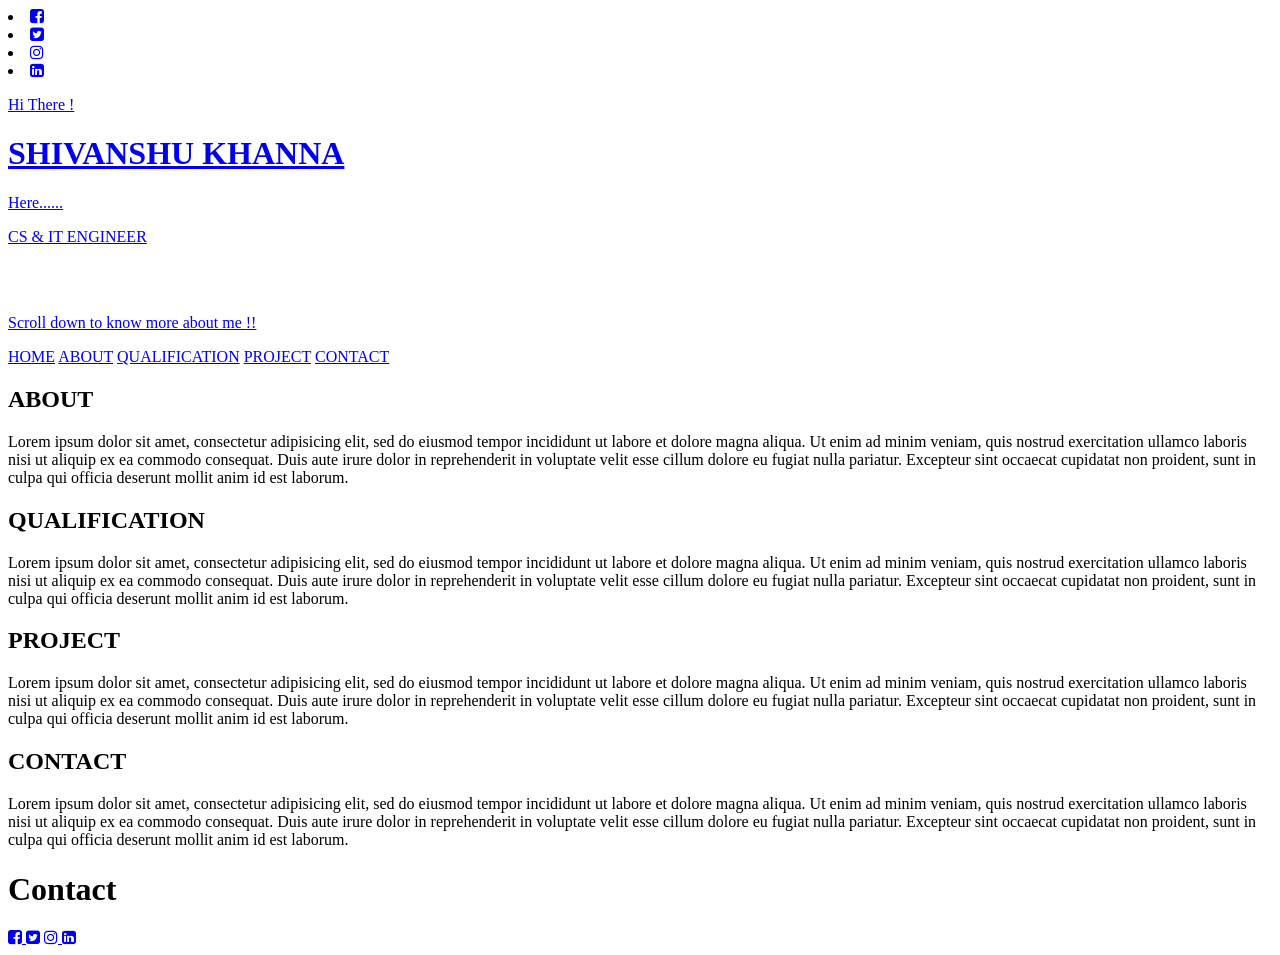
==== htmlcode.html @ c452bdc2 "html updated" ====
<!DOCTYPE html>
<html>
  <head>
    <meta charset="utf-8">
    <title>Portfolio</title>
    <link rel="stylesheet" href="stylesheet.css">
    <link rel="stylesheet" href="https://cdnjs.cloudflare.com/ajax/libs/font-awesome/4.7.0/css/font-awesome.min.css">
  </head>
  <body>
  <div id="header">
    <div class="contactonfront">
      <li>
        <a href="#" class="btn facebook"><i class="fa fa-facebook-square"></i></a>
      </li>
      <li>  <a href="#" class="btn twitter"><i class="fa fa-twitter-square"></i></a></li>
        <li>  <a href="#" class="btn instagram"><i class="fa fa-instagram"></i></a>  </li>
      <li>  <a href="#" class="btn linkdin"><i class="fa fa-linkedin-square"></i>
      </li>
      </div>

      <div class="heading">
      <p>Hi There <span>!</span></p>
      <h1>SHIVANSHU KHANNA</h1>
      <p>Here......</p>
      <P>CS & IT ENGINEER</P><br><br>
      <p>Scroll down to know more about me <span>!!</span></p>
      </div>
      <div class="arrow">
        <span></span>
        <span></span>
        <span></span>
      </div>
      <nav>
    <!--  <div class="list">
        <li> <a href="#about">About</a></li>
        <li> <a href="#qualification">Qualification</a></li>
        <li> <a href="#project">Project</a></li>
        <li><a href="#contact">Contact</a></li>
      </div>-->
        </nav>
    </div>
    <div class="main">
      <div class="menu">
		<a href="#header">HOME</a>
		<a href="#skew1">ABOUT</a>
		<a href="#skew2">QUALIFICATION</a>
		<a href="#skew3">PROJECT</a>
		<a href="#skew4">CONTACT</a>
	</div>
    <div id="skew1" class="cus-div">
      <div class="content">
        <h2>ABOUT</h2>
        <p>Lorem ipsum dolor sit amet, consectetur adipisicing elit, sed do eiusmod tempor incididunt ut labore et dolore magna aliqua. Ut enim ad minim veniam, quis nostrud exercitation ullamco laboris nisi ut aliquip ex ea commodo consequat. Duis aute irure dolor in reprehenderit in voluptate velit esse cillum dolore eu fugiat nulla pariatur. Excepteur sint occaecat cupidatat non proident, sunt in culpa qui officia deserunt mollit anim id est laborum.</p>
      </div>
    </div>
      <div id="skew2" class="cus-div">
        <div class="content">
          <h2>QUALIFICATION</h2>
          <p>Lorem ipsum dolor sit amet, consectetur adipisicing elit, sed do eiusmod tempor incididunt ut labore et dolore magna aliqua. Ut enim ad minim veniam, quis nostrud exercitation ullamco laboris nisi ut aliquip ex ea commodo consequat. Duis aute irure dolor in reprehenderit in voluptate velit esse cillum dolore eu fugiat nulla pariatur. Excepteur sint occaecat cupidatat non proident, sunt in culpa qui officia deserunt mollit anim id est laborum.</p>
        </div>
      </div>
        <div id="skew3" class="cus-div">
          <div class="content">
            <h2>PROJECT</h2>
            <p>Lorem ipsum dolor sit amet, consectetur adipisicing elit, sed do eiusmod tempor incididunt ut labore et dolore magna aliqua. Ut enim ad minim veniam, quis nostrud exercitation ullamco laboris nisi ut aliquip ex ea commodo consequat. Duis aute irure dolor in reprehenderit in voluptate velit esse cillum dolore eu fugiat nulla pariatur. Excepteur sint occaecat cupidatat non proident, sunt in culpa qui officia deserunt mollit anim id est laborum.</p>
          </div>
        </div>
          <div id="skew4" class="cus-div">
            <div class="content">
              <h2>CONTACT</h2>
              <p>Lorem ipsum dolor sit amet, consectetur adipisicing elit, sed do eiusmod tempor incididunt ut labore et dolore magna aliqua. Ut enim ad minim veniam, quis nostrud exercitation ullamco laboris nisi ut aliquip ex ea commodo consequat. Duis aute irure dolor in reprehenderit in voluptate velit esse cillum dolore eu fugiat nulla pariatur. Excepteur sint occaecat cupidatat non proident, sunt in culpa qui officia deserunt mollit anim id est laborum.</p>
            </div>
          </div>
    </div>

    <div class="footer">
      <div id="contact">
        <h1>Contact</h1>
      </div>
      <a href="#" class="btn facebook">
        <i class="fa fa-facebook-square"></i>
      </a>
      <a href="#" class="btn twitter"><i class="fa fa-twitter-square"></i></a>
      <a href="#" class="btn instagram">
        <i class="fa fa-instagram"></i>
      </a>
      <a href="#" class="btn linkdin">
        <i class="fa fa-linkedin-square"></i>
      </a>
    </div>
  </body>
</html>
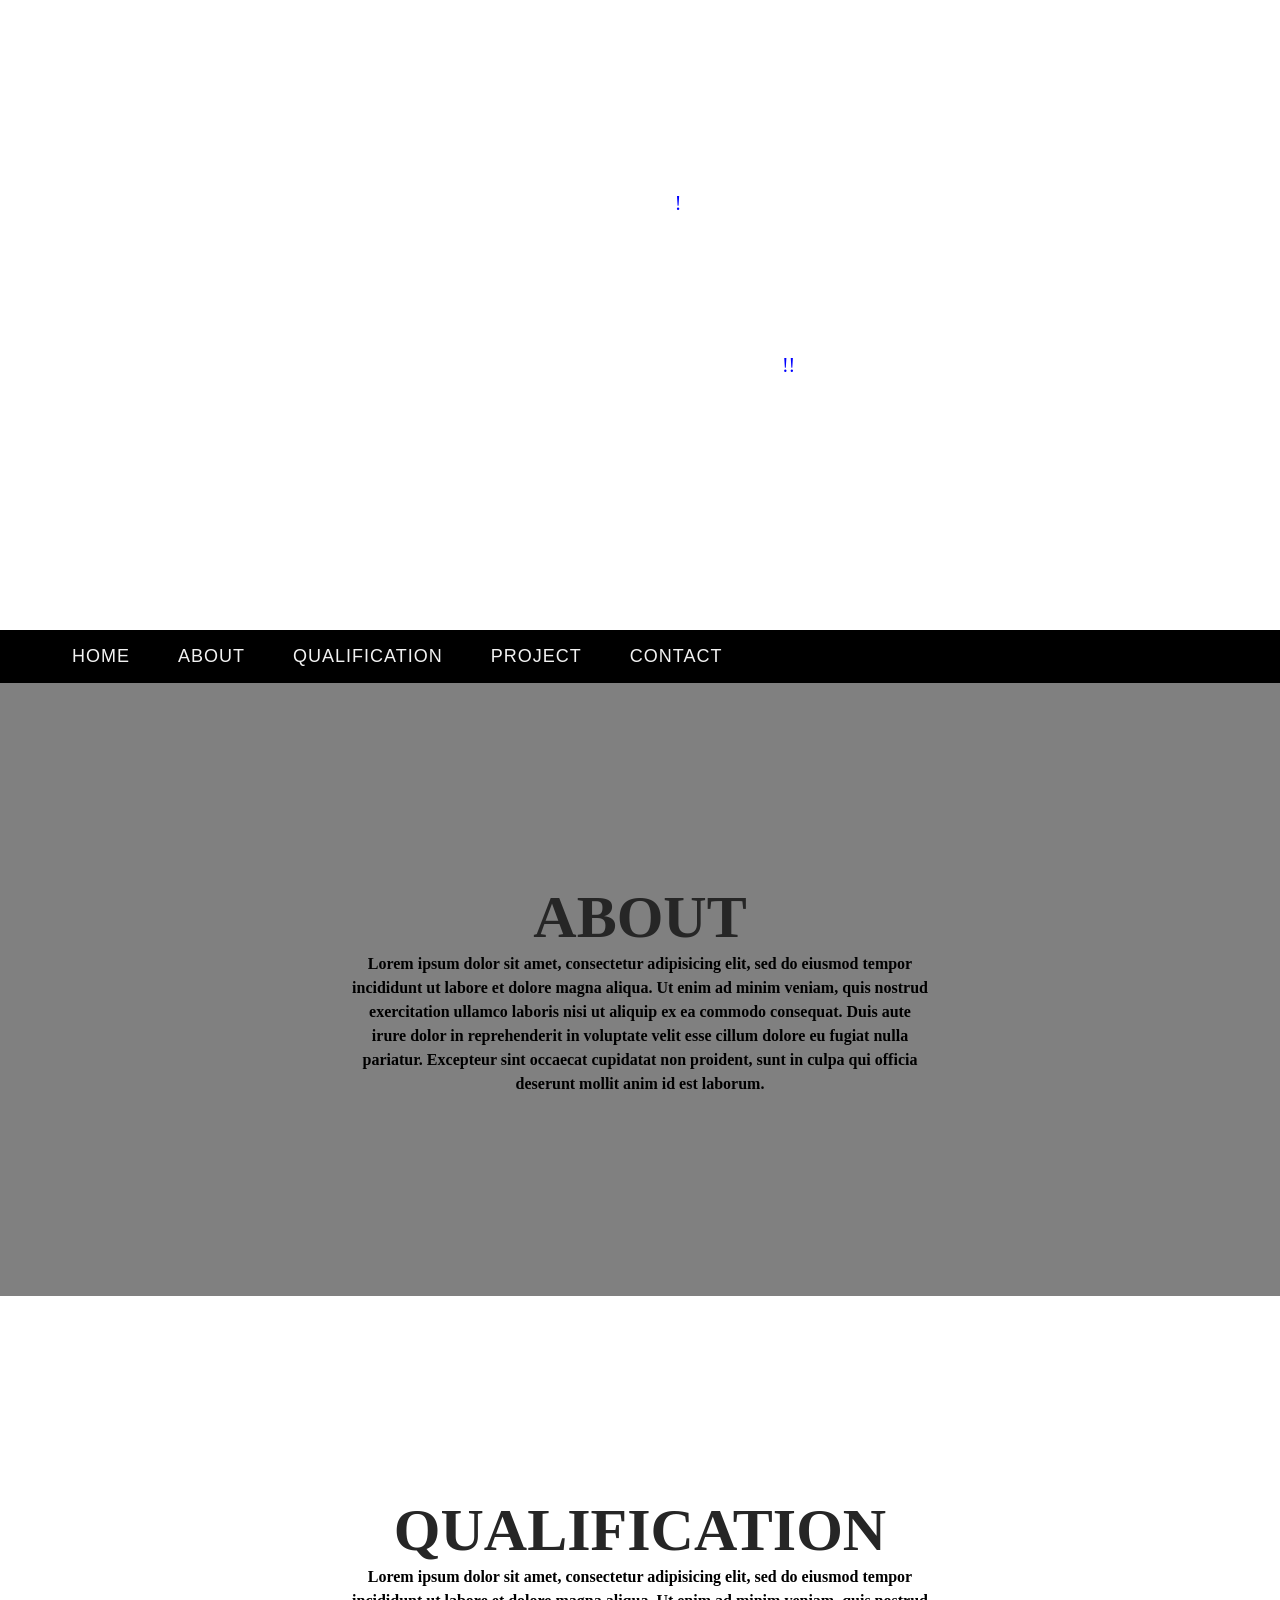
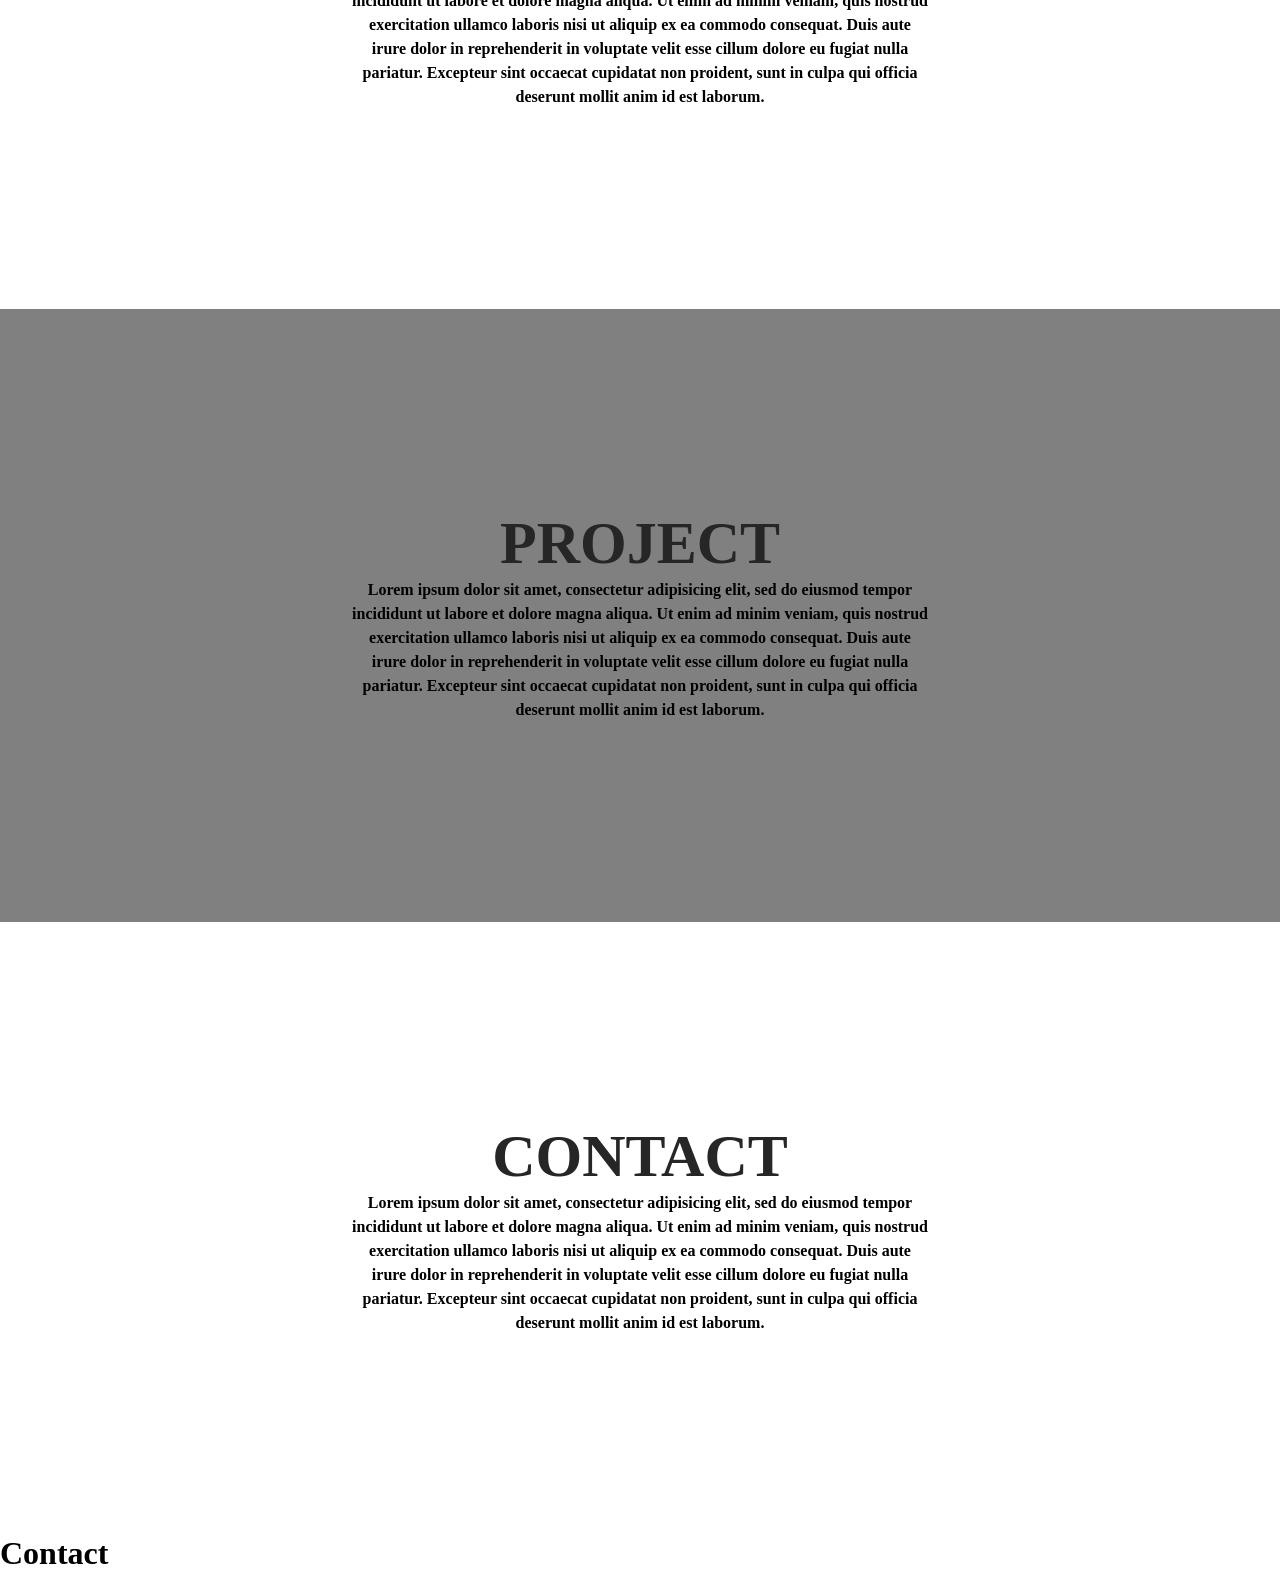
==== commit 26d70615: "Update htmlcode.html" ====
--- a/htmlcode.html
+++ b/htmlcode.html
@@ -3,7 +3,7 @@
   <head>
     <meta charset="utf-8">
     <title>Portfolio</title>
-    <link rel="stylesheet" href="stylesheet.css">
+    <link rel="stylesheet" href="csscode.css">
     <link rel="stylesheet" href="https://cdnjs.cloudflare.com/ajax/libs/font-awesome/4.7.0/css/font-awesome.min.css">
   </head>
   <body>
--- a/csscode.css
+++ b/csscode.css
@@ -0,0 +1,195 @@
+*{
+  padding: 0;
+  margin: 0;
+}
+#header{
+  height:630px;
+  color: white;
+  background-image: url(https://www.priyankrege.com/images/backgrounds/bg-1.jpg);
+  background-size: cover;
+margin: 0px;
+padding: 0px;
+}
+.heading{
+  text-align: center;
+    font-size: 20px;
+}
+.contactonfront{
+  padding: 0;
+  margin:0;
+}
+.contactonfront li{
+  padding: 10px;
+  margin: 0px;
+  float: none;
+  text-align: left;
+  margin-left: 10px;
+}
+.arrow
+{
+  position:fixed;
+  margin-top: 150px;
+  top:50%;
+  left:50%;
+  transform: translate(-50%,-50%);
+}
+.arrow span{
+    display: block;
+    width:20px;
+    height:20px;
+    border-bottom: 2px solid #fff;
+    border-right: 2px solid #fff;
+    transform: rotate(45deg);
+    margin: -9px;
+    animation: animate infinite 2s;
+
+}
+.arrow span:nth-child(1)
+{
+    animation-delay: -0.3s;
+
+}
+.arrow span:nth-child(2)
+{
+    animation-delay: -0.2s;
+
+}
+
+@keyframes animate
+{
+  0%
+  {
+    opacity: 0;
+    transform:rotate(45deg);translate(-20px,-20px);
+  }
+  50%
+  {
+    opacity: 1;
+    transform:rotate(45deg);translate(-20px,-20px);
+  }
+  100%
+  {
+    opacity: 0;
+
+  }
+}
+
+span{
+  color: blue;
+}
+.list{
+  float:left;
+  text-align: center;
+  background-color: black;
+  width:100%;
+  padding-bottom:100px;
+}
+
+li {
+  text-align: center;
+  list-style: none;
+  float:left;
+  padding-right: 90px;
+padding-top: 180px;
+font-size: 25px;
+}
+li:hover{
+  color: blue;
+}
+a{
+  color: white;
+  text-decoration: none;
+}
+/*.main{
+  position:relative;
+  width: 100%;
+  box-sizing: border-box;
+  background-color:white;
+  margin-bottom: 300px;
+  color: black;
+}
+.main:after{
+  position: absolute;
+  width: 100%;
+  content: "";
+  background:inherit;
+  z-index: -1;
+  top: 0;
+  right: 0;
+  bottom: 0;
+  left: 0;
+  transform-origin: top left;
+  transform: skewY(4deg);
+}*/
+.menu{
+  position: sticky;
+  top: 0px;
+  background-color: black;
+  margin: 0px;
+  overflow: hidden;
+  width: 100%;
+}
+.menu a{
+  font: menu;
+  text-decoration: none;
+  font-size: 18px;
+  letter-spacing: 1px;
+  box-sizing: border-box;
+  float: left;
+  display: inline-block;
+  color: #f2f2f2;
+  text-align: center;
+  padding: 16px 24px;
+}
+.menu a:hover{
+  background: #c0c4c1;
+  color: black;
+}
+@@media (min-width:900px) {
+  .menu{
+    position: sticky;
+    top: 0px;
+    background-color: green;
+    margin: 0px;
+    overflow: hidden;
+    width: 100%;
+  }
+}
+
+  #skew1,#skew3{
+    background-color: grey;
+  }
+  .cus-division{
+    width: 100%;
+    position: relative;
+  }
+    .content{
+    font-weight: bold;
+    text-align: center;
+    padding: 200px 50px;
+    overflow: hidden;
+    display: block;
+    height: auto;
+  }
+  .content h2{
+    margin: 0;
+    color: #262626;
+    text-transform: uppercase;
+    font-size: 60px;
+    font-family: big john;
+  }
+  .content a {
+    text-decoration: none;
+    color: #fff;
+    background: #039dc8;
+    display: inline-block;
+    font-size: 16px;
+    padding: 10px 25px;
+    margin-top: 20px;
+  }
+  .content p{
+    padding: 0 300px;
+    line-height: 1.5;
+    color:#000;
+  }
+
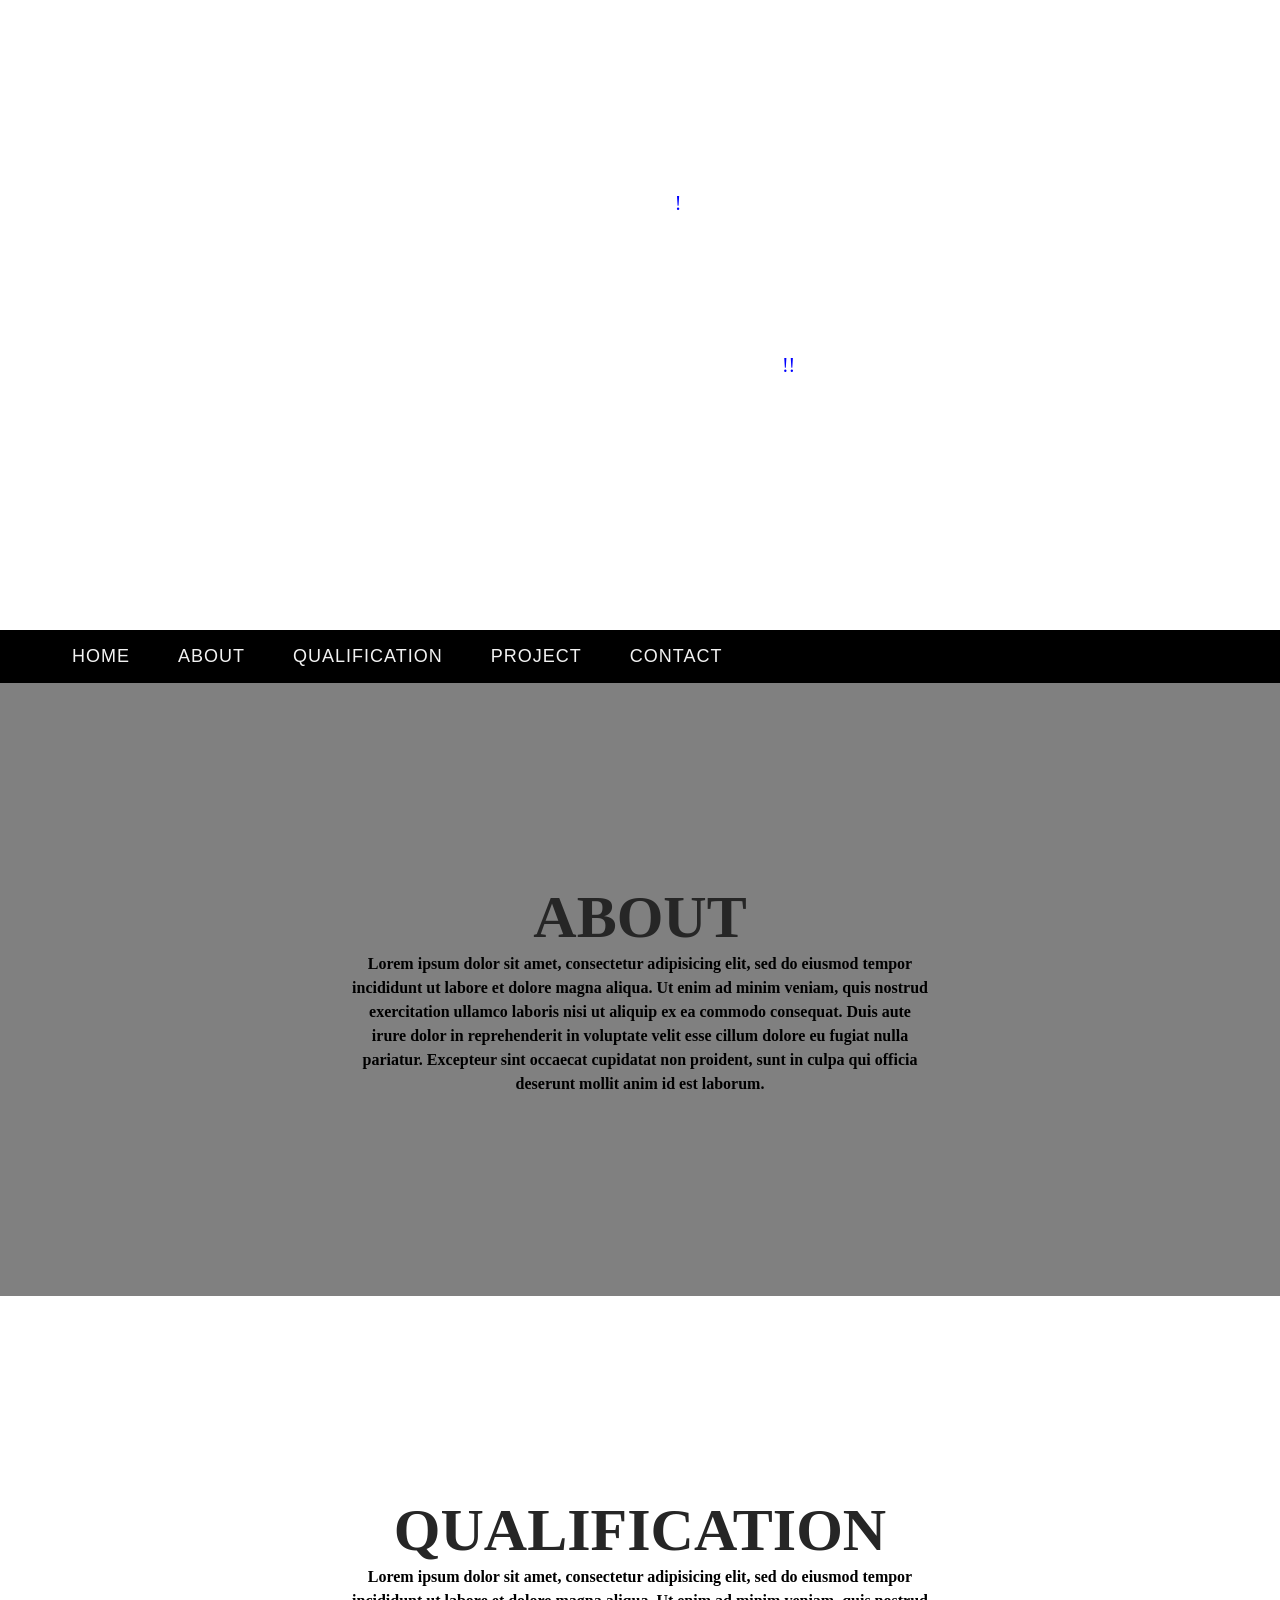
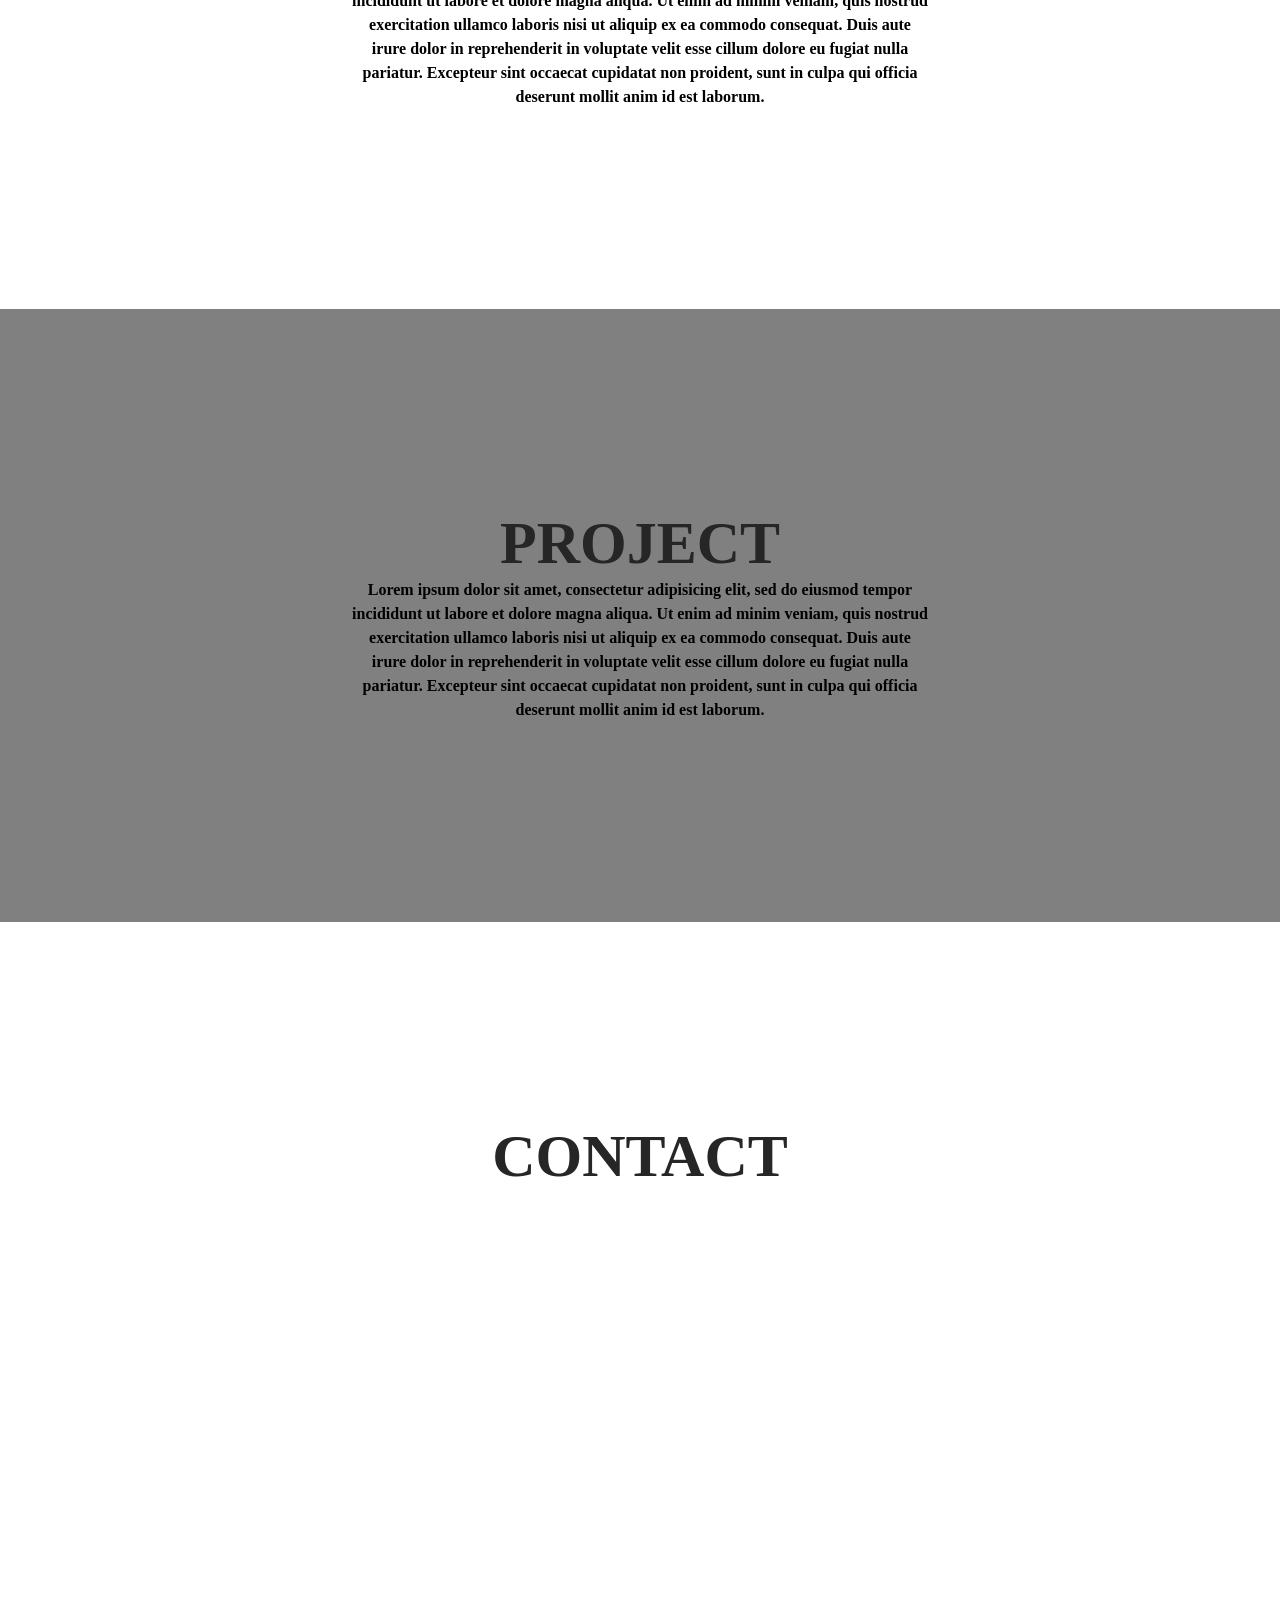
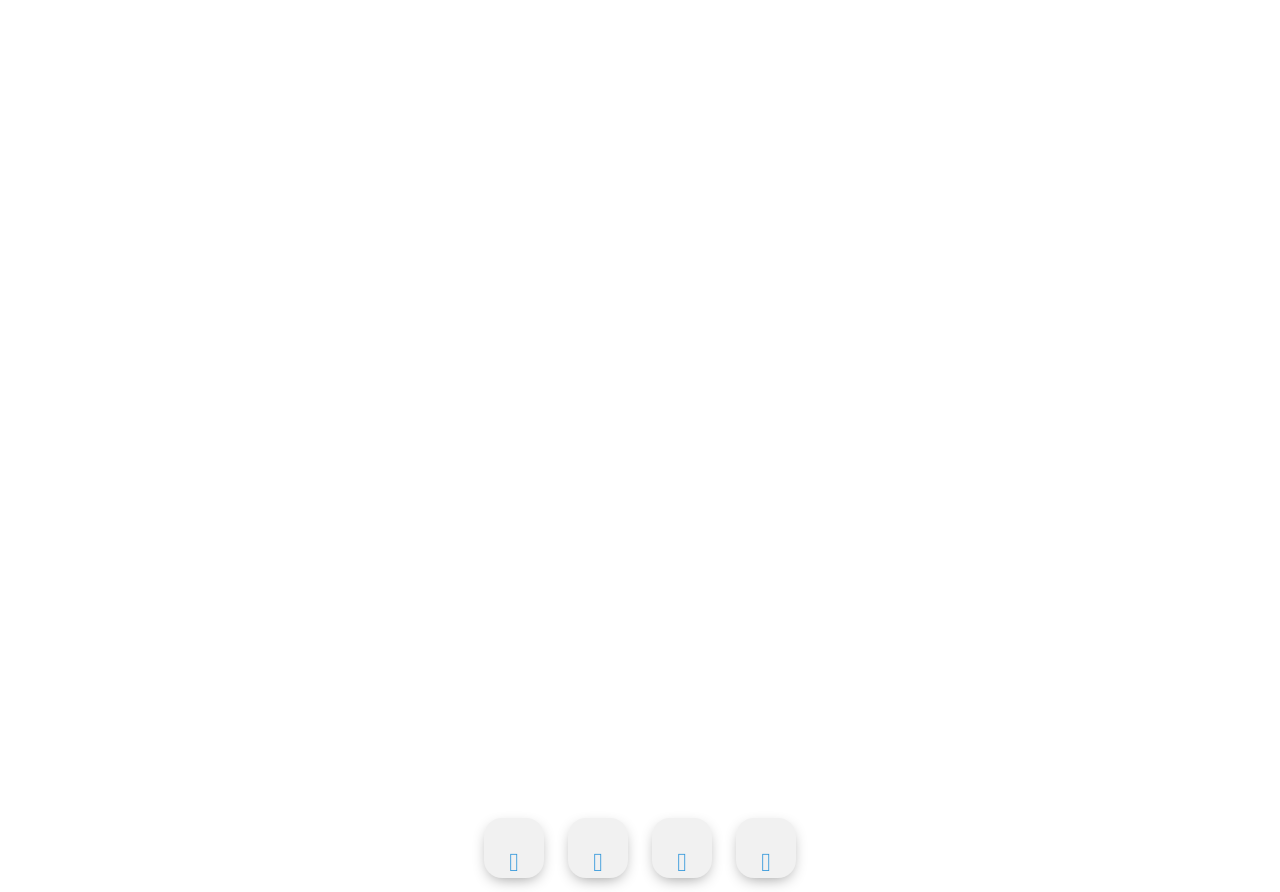
==== commit 6aa3ba25: "Update htmlcode.html" ====
--- a/htmlcode.html
+++ b/htmlcode.html
@@ -10,11 +10,11 @@
   <div id="header">
     <div class="contactonfront">
       <li>
-        <a href="#" class="btn facebook"><i class="fa fa-facebook-square"></i></a>
+        <a href="#" class="btn facebook"><i class="fab fa-facebook-f"></i></a>
       </li>
-      <li>  <a href="#" class="btn twitter"><i class="fa fa-twitter-square"></i></a></li>
-        <li>  <a href="#" class="btn instagram"><i class="fa fa-instagram"></i></a>  </li>
-      <li>  <a href="#" class="btn linkdin"><i class="fa fa-linkedin-square"></i>
+      <li>  <a href="#" class="btn twitter"><i class="fab fa-twitter-square"></i></a></li>
+        <li>  <a href="#" class="btn instagram"><i class="fab fa-instagram"></i></a>  </li>
+      <li>  <a href="#" class="btn linkdin"><i class="fab fa-linkedin"></i>
       </li>
       </div>
 
@@ -65,28 +65,29 @@
             <p>Lorem ipsum dolor sit amet, consectetur adipisicing elit, sed do eiusmod tempor incididunt ut labore et dolore magna aliqua. Ut enim ad minim veniam, quis nostrud exercitation ullamco laboris nisi ut aliquip ex ea commodo consequat. Duis aute irure dolor in reprehenderit in voluptate velit esse cillum dolore eu fugiat nulla pariatur. Excepteur sint occaecat cupidatat non proident, sunt in culpa qui officia deserunt mollit anim id est laborum.</p>
           </div>
         </div>
-          <div id="skew4" class="cus-div">
-            <div class="content">
-              <h2>CONTACT</h2>
-              <p>Lorem ipsum dolor sit amet, consectetur adipisicing elit, sed do eiusmod tempor incididunt ut labore et dolore magna aliqua. Ut enim ad minim veniam, quis nostrud exercitation ullamco laboris nisi ut aliquip ex ea commodo consequat. Duis aute irure dolor in reprehenderit in voluptate velit esse cillum dolore eu fugiat nulla pariatur. Excepteur sint occaecat cupidatat non proident, sunt in culpa qui officia deserunt mollit anim id est laborum.</p>
+              </div>
+
+    <footer>
+      <div id="skew4" class="cus-div">
+        <div class="content">
+          <h2>CONTACT</h2>
             </div>
-          </div>
-    </div>
+            <div class="middle">
+  <a class="btn2" href="#">
+    <i class="fab fa-facebook-f"></i>
+  </a>
+  <a class="btn2" href="#">
+    <i class="fab fa-twitter"></i>
+  </a>
+  <a class="btn2" href="#">
+    <i class="fab fa-linkedin"></i>
+  </a>
+  <a class="btn2" href="#">
+    <i class="fab fa-instagram"></i>
+  </a>
 
-    <div class="footer">
-      <div id="contact">
-        <h1>Contact</h1>
+  </div>
       </div>
-      <a href="#" class="btn facebook">
-        <i class="fa fa-facebook-square"></i>
-      </a>
-      <a href="#" class="btn twitter"><i class="fa fa-twitter-square"></i></a>
-      <a href="#" class="btn instagram">
-        <i class="fa fa-instagram"></i>
-      </a>
-      <a href="#" class="btn linkdin">
-        <i class="fa fa-linkedin-square"></i>
-      </a>
-    </div>
+</footer>
   </body>
 </html>
--- a/csscode.css
+++ b/csscode.css
@@ -145,11 +145,11 @@
   background: #c0c4c1;
   color: black;
 }
-@@media (min-width:900px) {
+@media (min-width:900px) {
   .menu{
     position: sticky;
     top: 0px;
-    background-color: green;
+    background-color: black;
     margin: 0px;
     overflow: hidden;
     width: 100%;
@@ -192,4 +192,305 @@
     line-height: 1.5;
     color:#000;
   }
-
+  .middle{
+
+  position: absolute;
+  top: 450%;
+  transform: translateY(-50%);
+  width: 100%;
+  text-align: center;
+}
+.btn2{
+  display: inline-block;
+  width: 60px;
+  height: 60px;
+  background: #f1f1f1;
+  margin: 10px;
+  border-radius: 30%;
+  box-shadow: 0 5px 15px -5px #00000070;
+  color: #3498db;
+  overflow: hidden;
+  position: relative;
+}
+.btn2 i{
+  line-height: 90px;
+  font-size: 26px;
+  transition: 0.2s linear;
+}
+.btn2:hover i{
+  transform: scale(1.3);
+  color: #f1f1f1;
+}
+.btn2::before{
+  content: "";
+  position: absolute;
+  width: 120%;
+  height: 120%;
+  background: #3498db;
+  transform: rotate(45deg);
+  left: -110%;
+  top: 90%;
+}
+.btn2:hover::before{
+  animation: aaa 0.7s 1;
+  top: -10%;
+  left: -10%;
+}
+@keyframes aaa {
+  0%{
+    left: -110%;
+    top: 90%;
+  }50%{
+    left: 10%;
+    top: -30%;
+  }100%{
+    top: -10%;
+    left: -10%;
+  }
+}
+@media (max-width:500px) {
+  *{
+    padding:0;
+    margin: 0;
+  }
+  #header{
+    height:630px;
+    color: white;
+    background-image: url(https://www.priyankrege.com/images/backgrounds/bg-1.jpg);
+    background-size: cover;
+  margin: 0px;
+  padding: 0px;
+  }
+  .heading{
+    text-align: center;
+      font-size: 20px;
+  }
+  .contactonfront{
+    padding: 0;
+    margin:0;
+  }
+  .contactonfront li{
+    padding: 10px;
+    margin: 0px;
+    float: none;
+    text-align: left;
+    margin-left: 10px;
+  }
+  .arrow
+  {
+    position:fixed;
+    margin-top: 150px;
+    top:50%;
+    left:50%;
+    transform: translate(-50%,-50%);
+  }
+  .arrow span{
+      display: block;
+      width:20px;
+      height:20px;
+      border-bottom: 2px solid #fff;
+      border-right: 2px solid #fff;
+      transform: rotate(45deg);
+      margin: -9px;
+      animation: animate infinite 2s;
+
+  }
+  .arrow span:nth-child(1)
+  {
+      animation-delay: -0.3s;
+
+  }
+  .arrow span:nth-child(2)
+  {
+      animation-delay: -0.2s;
+
+  }
+
+  @keyframes animate
+  {
+    0%
+    {
+      opacity: 0;
+      transform:rotate(45deg);translate(-20px,-20px);
+    }
+    50%
+    {
+      opacity: 1;
+      transform:rotate(45deg);translate(-20px,-20px);
+    }
+    100%
+    {
+      opacity: 0;
+
+    }
+  }
+
+  span{
+    color: blue;
+  }
+  .list{
+    float:left;
+    text-align: center;
+    background-color: black;
+    width:100%;
+    padding-bottom:100px;
+  }
+
+  li {
+    text-align: center;
+    list-style: none;
+    float:left;
+    padding-right: 90px;
+  padding-top: 180px;
+  font-size: 25px;
+  }
+  li:hover{
+    color: blue;
+  }
+  a{
+    color: white;
+    text-decoration: none;
+  }
+  /*.main{
+    position:relative;
+    width: 100%;
+    box-sizing: border-box;
+    background-color:white;
+    margin-bottom: 300px;
+    color: black;
+  }
+  .main:after{
+    position: absolute;
+    width: 100%;
+    content: "";
+    background:inherit;
+    z-index: -1;
+    top: 0;
+    right: 0;
+    bottom: 0;
+    left: 0;
+    transform-origin: top left;
+    transform: skewY(4deg);
+  }*/
+  .menu{
+    position: sticky;
+    top: 0px;
+    background-color: black;
+    margin: 0px;
+    overflow: hidden;
+    width: 100%;
+  }
+  .menu a{
+    font: menu;
+    text-decoration: none;
+    font-size: 9px;
+    letter-spacing: 0px;
+    box-sizing: border-box;
+    float: left;
+    display: inline-block;
+    color: #f2f2f2;
+    text-align: center;
+    padding: 16px 24px;
+  }
+  .menu a:hover{
+    background: #c0c4c1;
+    color: black;
+  }
+
+
+
+    #skew1,#skew3{
+      background-color: grey;
+    }
+    .cus-division{
+      width: 100%;
+      position: relative;
+    }
+      .content{
+      font-weight: bold;
+      text-align: center;
+      padding: 50px 0px;
+      overflow: hidden;
+      display: block;
+      height: auto;
+    }
+    .content h2{
+      margin: 0;
+      color: #262626;
+      text-transform: uppercase;
+      font-size: 40px;
+      font-family: big john;
+    }
+    .content a {
+      text-decoration: none;
+      color: #fff;
+      background: #039dc8;
+      display: inline-block;
+      font-size: 16px;
+      padding: 10px 25px;
+      margin-top: 20px;
+    }
+    .content p{
+      padding:20px 100px;
+      line-height: 1.5;
+      color:#000;
+    }
+    .middle{
+
+    position: absolute;
+    top: 445%;
+    transform: translateY(-50%);
+    width: 100%;
+    text-align: center;
+  }
+  .btn2{
+    display: inline-block;
+    width: 60px;
+    height: 60px;
+    background: #f1f1f1;
+    margin: 10px;
+    border-radius: 30%;
+    box-shadow: 0 5px 15px -5px #00000070;
+    color: #3498db;
+    overflow: hidden;
+    position: relative;
+  }
+  .btn2 i{
+    line-height: 90px;
+    font-size: 26px;
+    transition: 0.2s linear;
+  }
+  .btn2:hover i{
+    transform: scale(1.3);
+    color: #f1f1f1;
+  }
+  .btn2::before{
+    content: "";
+    position: absolute;
+    width: 120%;
+    height: 120%;
+    background: #3498db;
+    transform: rotate(45deg);
+    left: -110%;
+    top: 90%;
+  }
+  .btn2:hover::before{
+    animation: aaa 0.7s 1;
+    top: -10%;
+    left: -10%;
+  }
+  @keyframes aaa {
+    0%{
+      left: -110%;
+      top: 90%;
+    }50%{
+      left: 10%;
+      top: -30%;
+    }100%{
+      top: -10%;
+      left: -10%;
+    }
+  }
+}
+
+
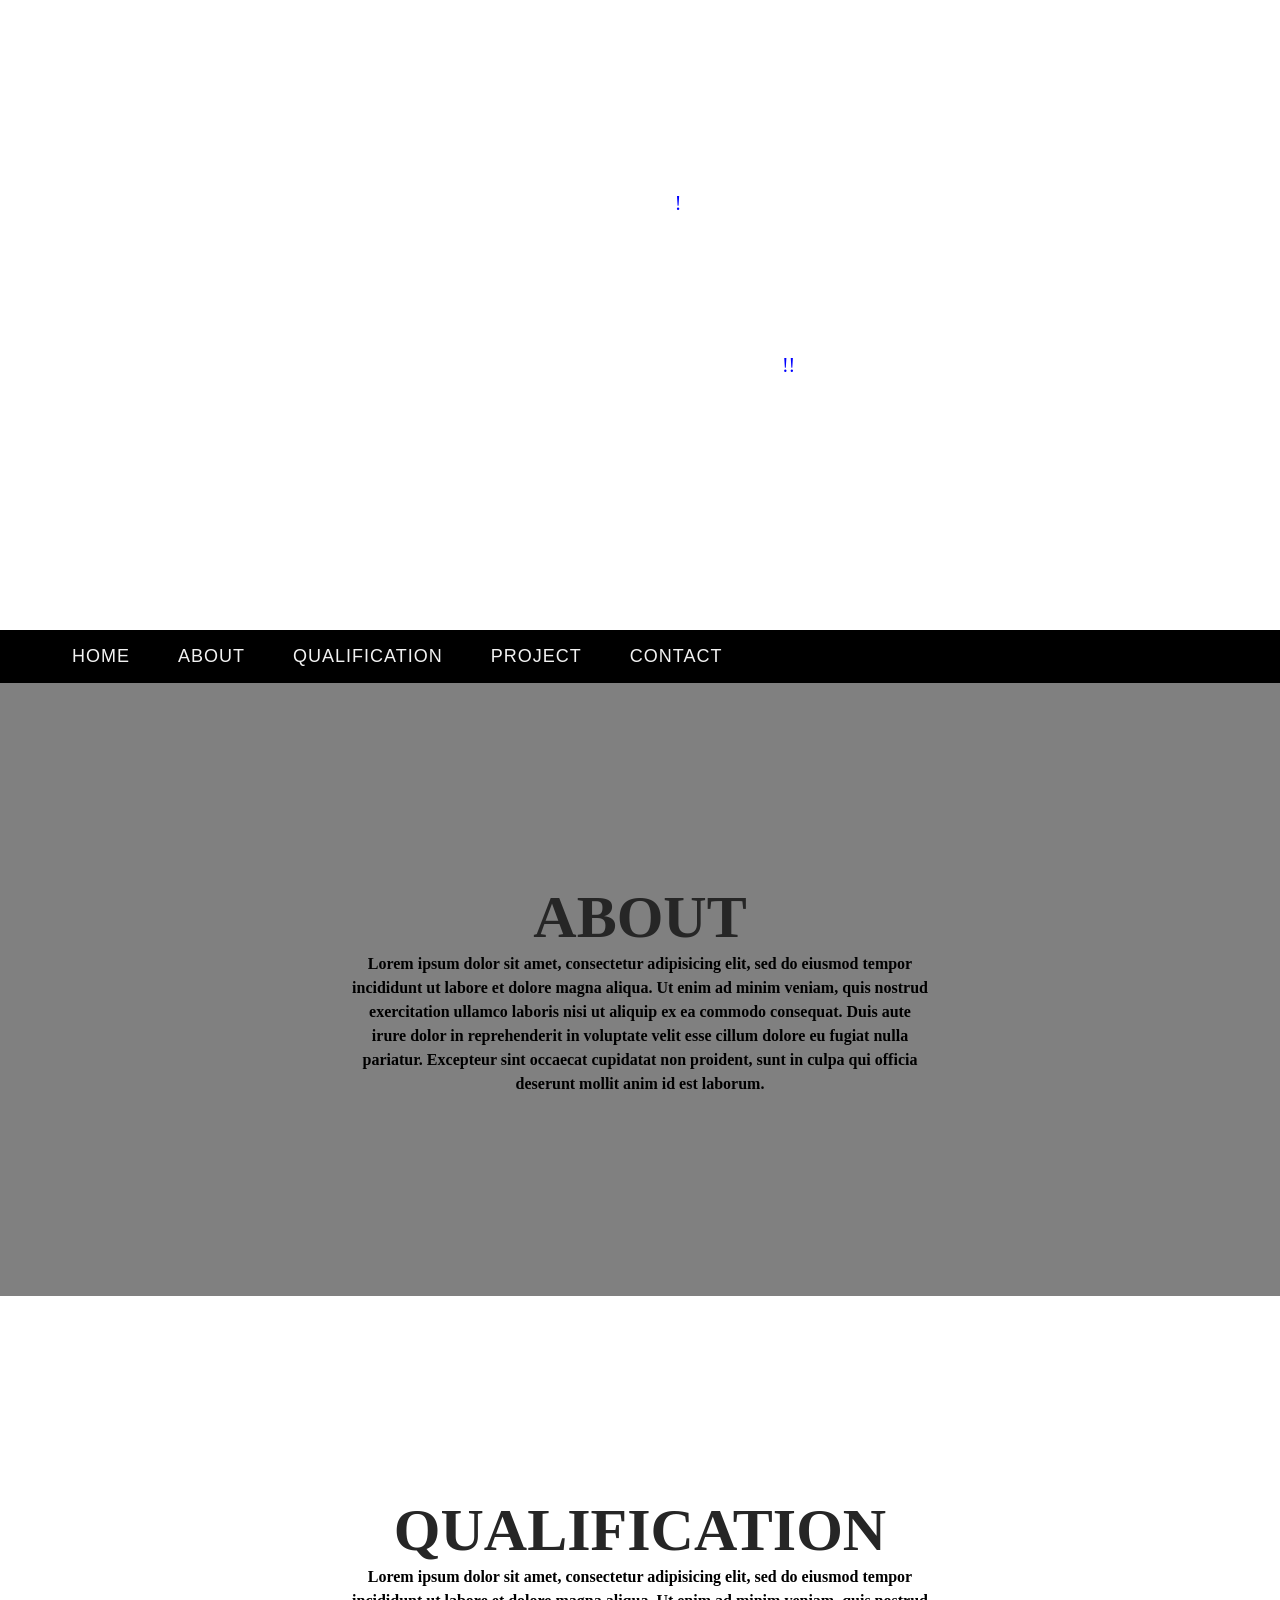
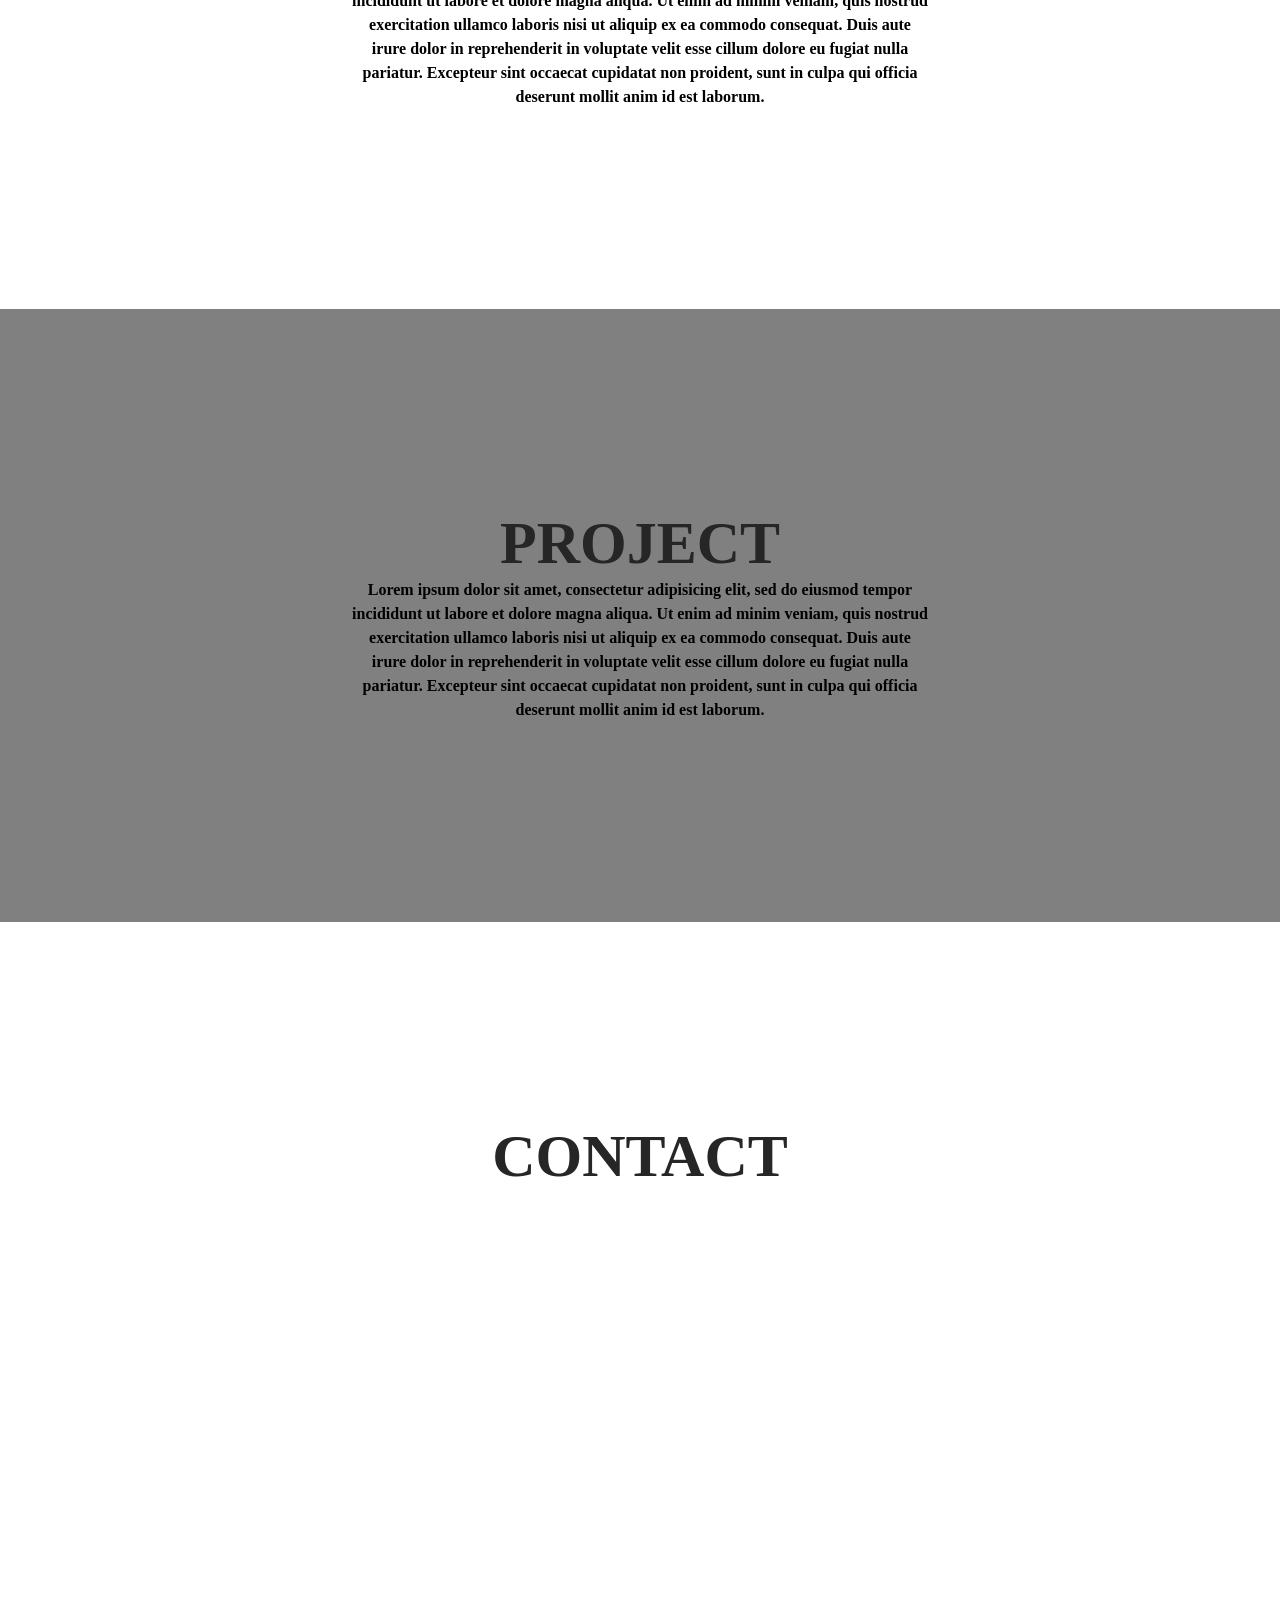
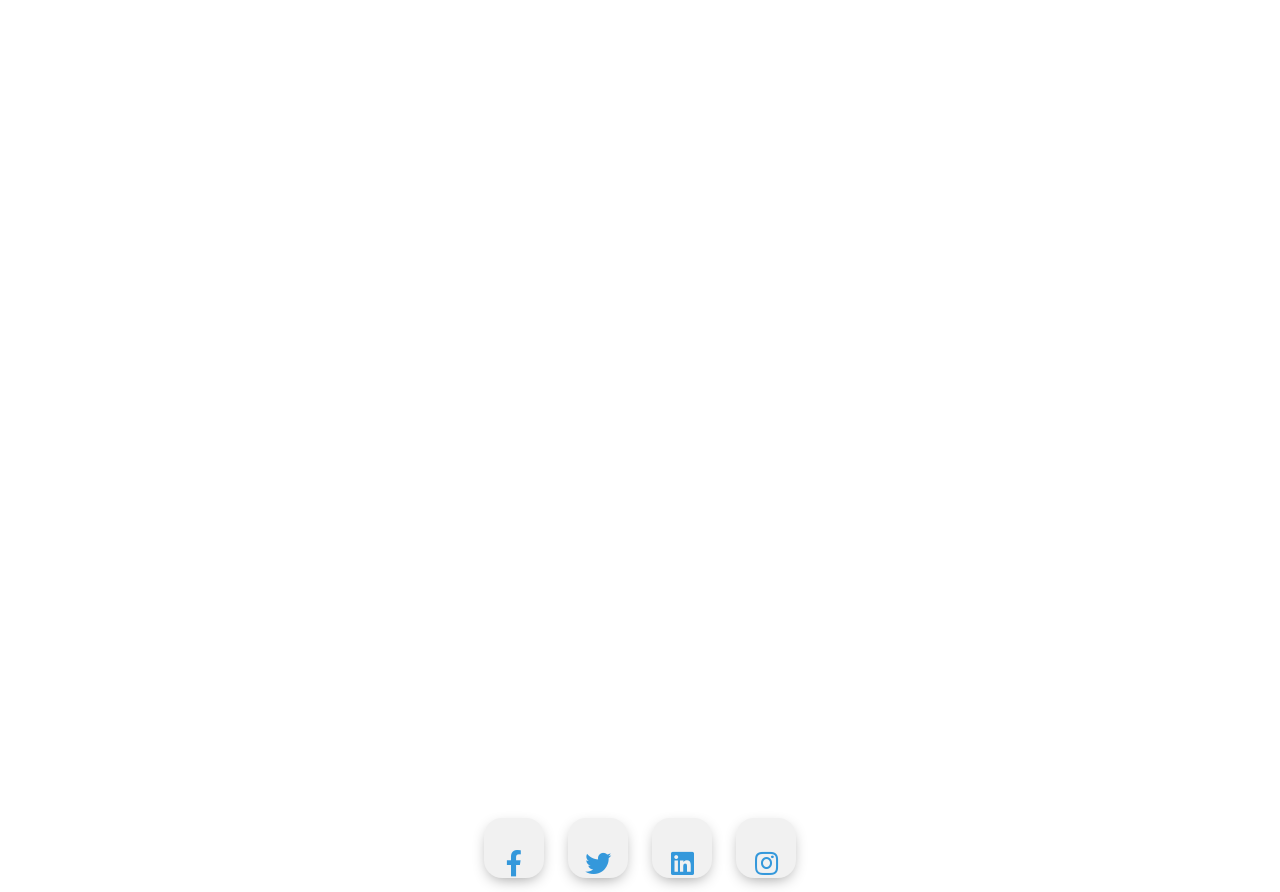
==== commit d9c86031: "Update htmlcode.html" ====
--- a/htmlcode.html
+++ b/htmlcode.html
@@ -4,7 +4,7 @@
     <meta charset="utf-8">
     <title>Portfolio</title>
     <link rel="stylesheet" href="csscode.css">
-    <link rel="stylesheet" href="https://cdnjs.cloudflare.com/ajax/libs/font-awesome/4.7.0/css/font-awesome.min.css">
+<link rel="stylesheet" href="https://use.fontawesome.com/releases/v5.4.1/css/all.css">
   </head>
   <body>
   <div id="header">
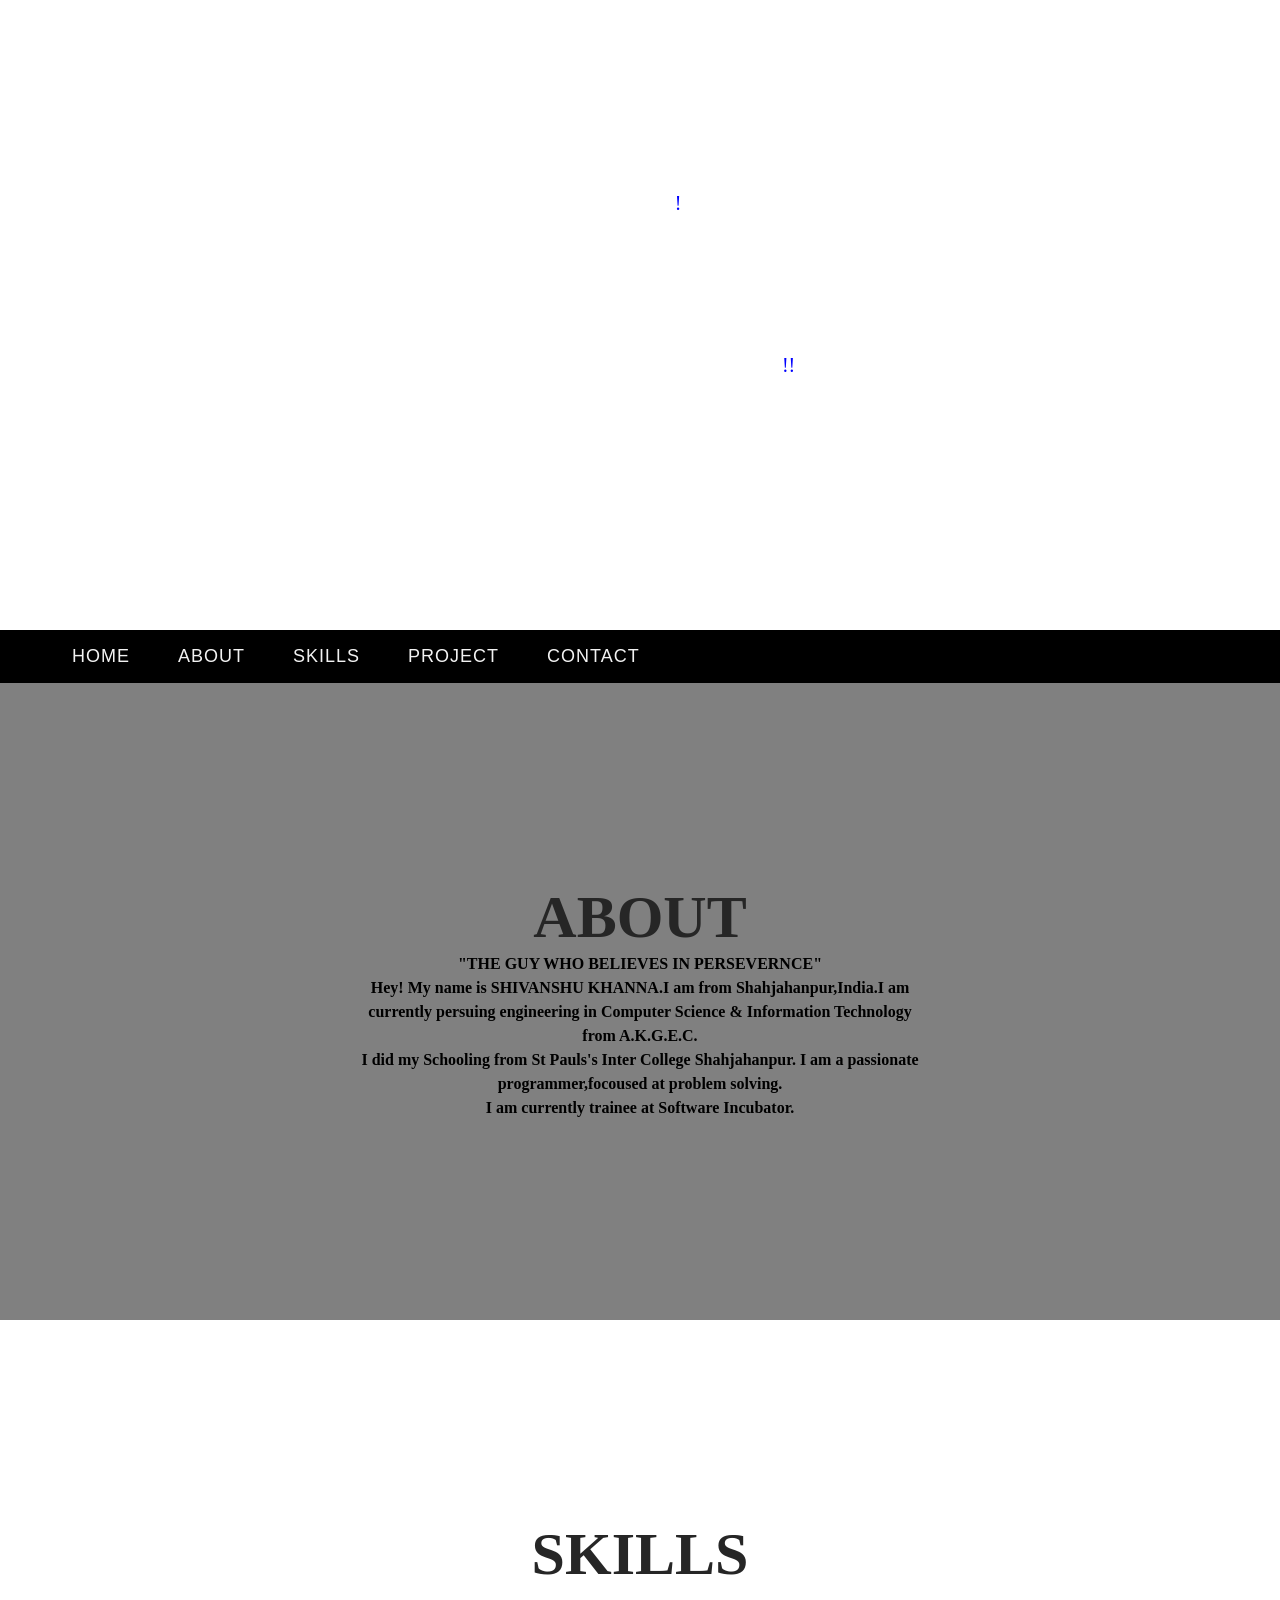
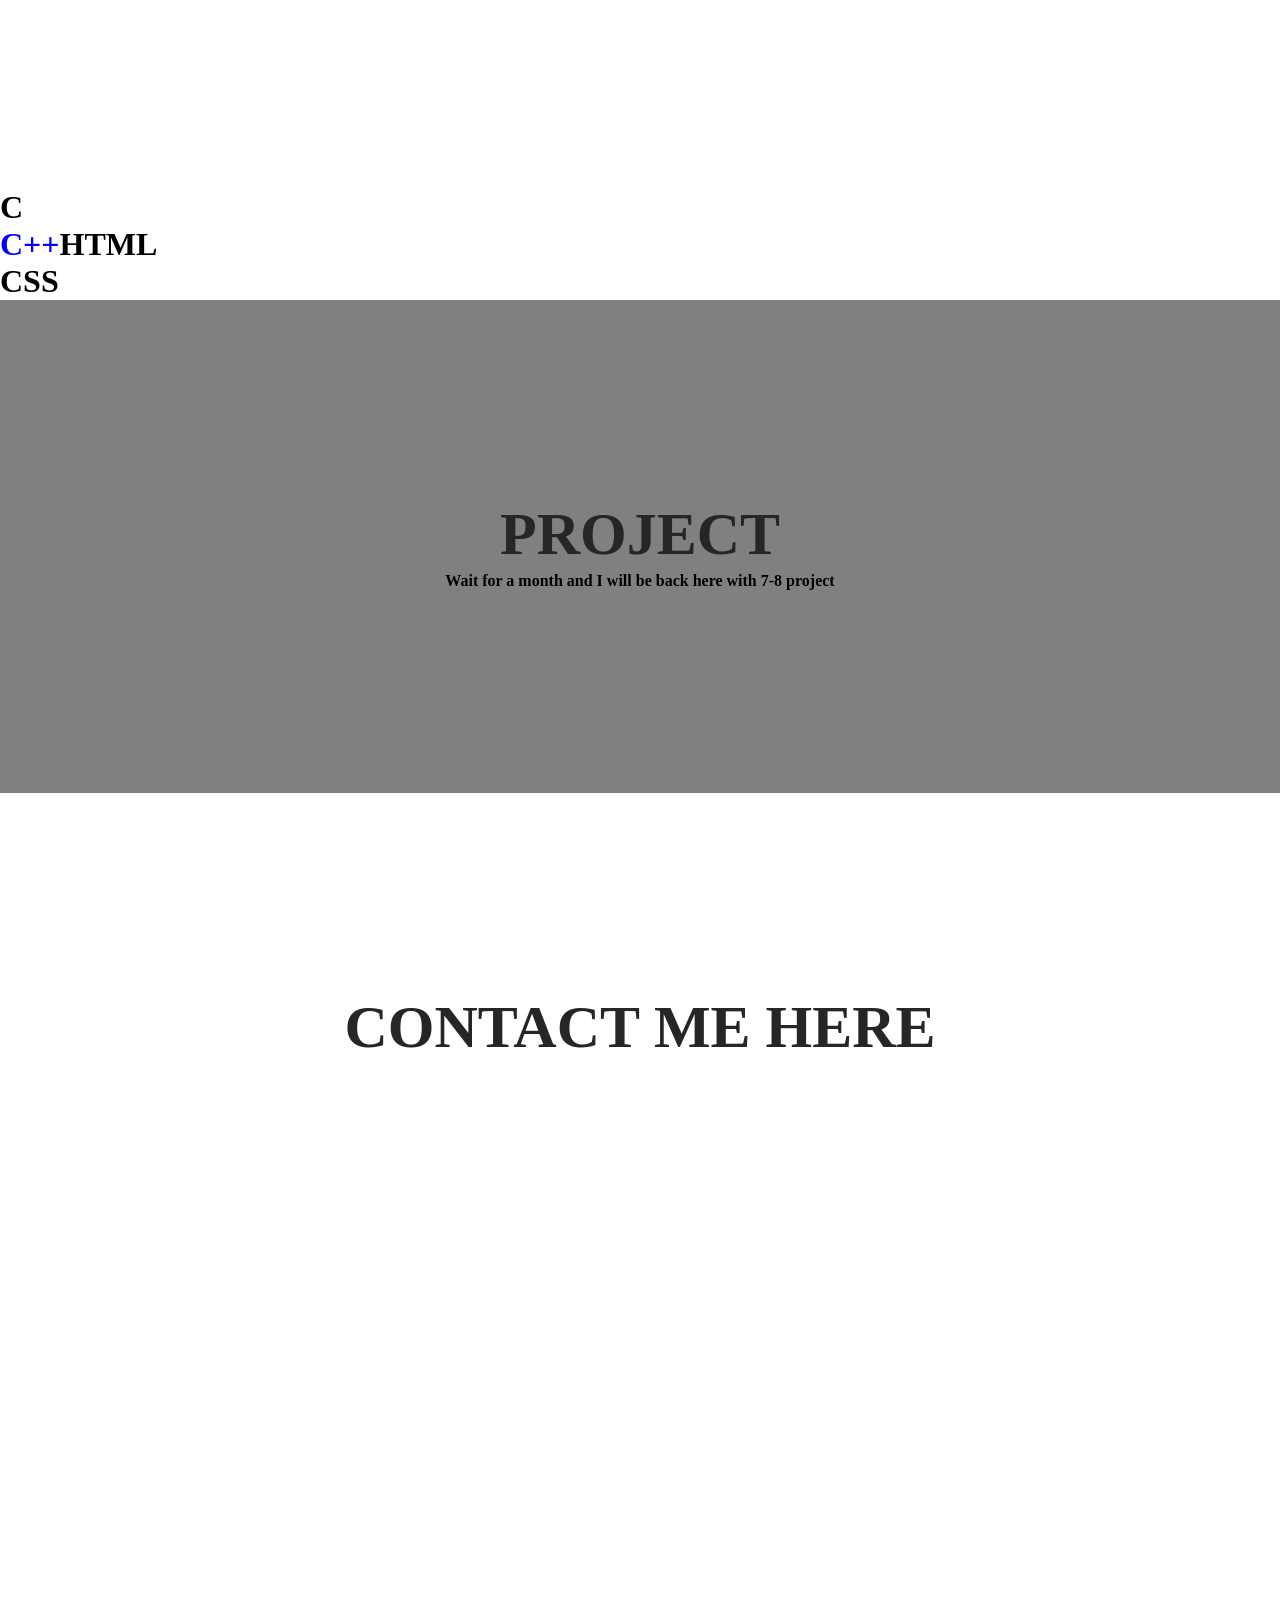
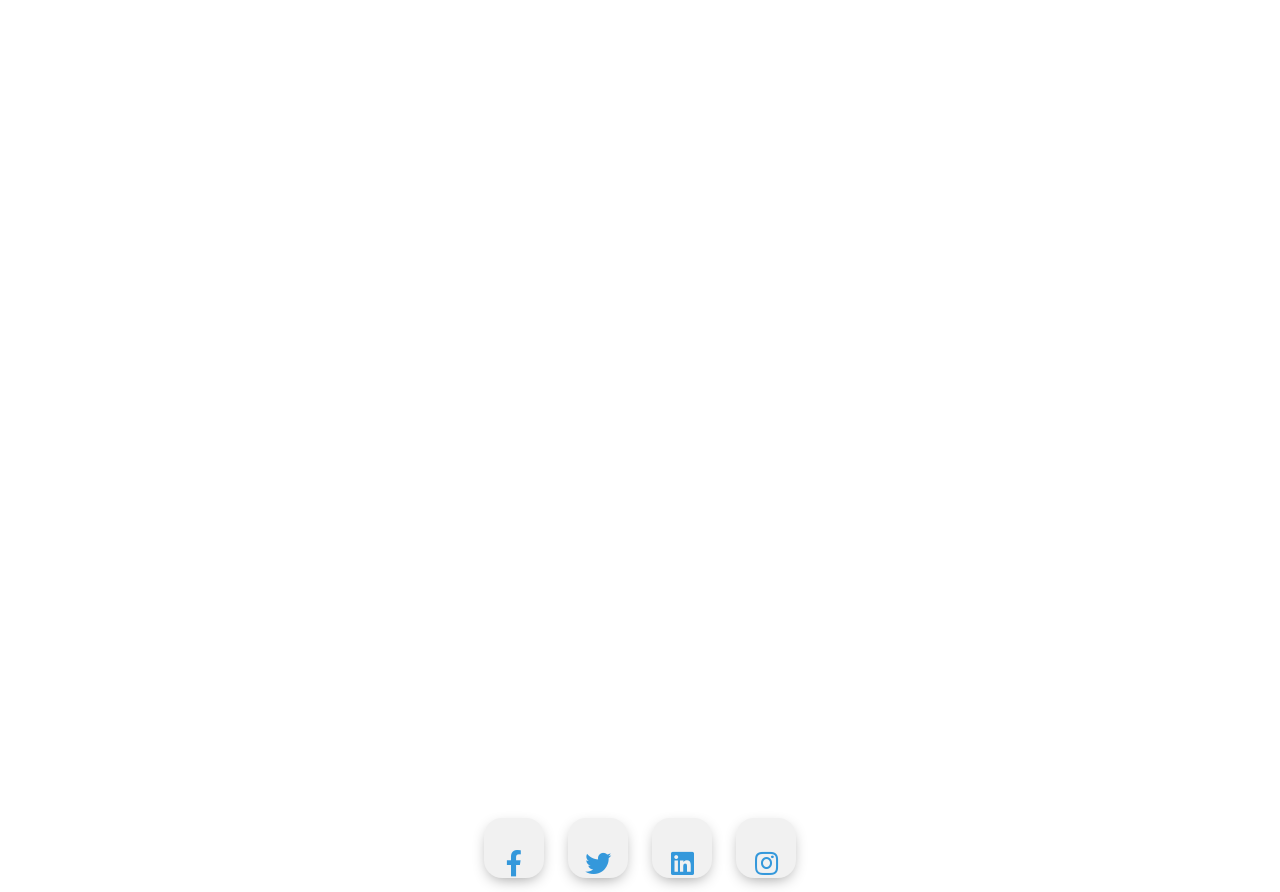
==== commit 1d1f2019: "Update htmlcode.html" ====
--- a/htmlcode.html
+++ b/htmlcode.html
@@ -5,6 +5,7 @@
     <title>Portfolio</title>
     <link rel="stylesheet" href="csscode.css">
 <link rel="stylesheet" href="https://use.fontawesome.com/releases/v5.4.1/css/all.css">
+
   </head>
   <body>
   <div id="header">
@@ -30,39 +31,40 @@
         <span></span>
         <span></span>
       </div>
-      <nav>
-    <!--  <div class="list">
-        <li> <a href="#about">About</a></li>
-        <li> <a href="#qualification">Qualification</a></li>
-        <li> <a href="#project">Project</a></li>
-        <li><a href="#contact">Contact</a></li>
-      </div>-->
-        </nav>
+
     </div>
     <div class="main">
       <div class="menu">
 		<a href="#header">HOME</a>
 		<a href="#skew1">ABOUT</a>
-		<a href="#skew2">QUALIFICATION</a>
+		<a href="#skew2">SKILLS</a>
 		<a href="#skew3">PROJECT</a>
 		<a href="#skew4">CONTACT</a>
 	</div>
     <div id="skew1" class="cus-div">
       <div class="content">
         <h2>ABOUT</h2>
-        <p>Lorem ipsum dolor sit amet, consectetur adipisicing elit, sed do eiusmod tempor incididunt ut labore et dolore magna aliqua. Ut enim ad minim veniam, quis nostrud exercitation ullamco laboris nisi ut aliquip ex ea commodo consequat. Duis aute irure dolor in reprehenderit in voluptate velit esse cillum dolore eu fugiat nulla pariatur. Excepteur sint occaecat cupidatat non proident, sunt in culpa qui officia deserunt mollit anim id est laborum.</p>
+        <p>"THE GUY WHO BELIEVES IN PERSEVERNCE"<br>
+          Hey! My name is SHIVANSHU KHANNA.I am from Shahjahanpur,India.I am currently persuing
+          engineering in Computer Science & Information Technology from A.K.G.E.C.<br>
+          I did my Schooling from St Pauls's Inter College Shahjahanpur.
+          I am a passionate programmer,focoused at problem solving.<br>
+          I am currently trainee at Software Incubator.
+        </p>
       </div>
     </div>
       <div id="skew2" class="cus-div">
         <div class="content">
-          <h2>QUALIFICATION</h2>
-          <p>Lorem ipsum dolor sit amet, consectetur adipisicing elit, sed do eiusmod tempor incididunt ut labore et dolore magna aliqua. Ut enim ad minim veniam, quis nostrud exercitation ullamco laboris nisi ut aliquip ex ea commodo consequat. Duis aute irure dolor in reprehenderit in voluptate velit esse cillum dolore eu fugiat nulla pariatur. Excepteur sint occaecat cupidatat non proident, sunt in culpa qui officia deserunt mollit anim id est laborum.</p>
+          <div class="border1">
+            <h2>SKILLS</h2>
+          </div>
         </div>
       </div>
+    <div class="box">  <h1>C<br><span>C++</span>HTML<br>CSS</div>
         <div id="skew3" class="cus-div">
           <div class="content">
             <h2>PROJECT</h2>
-            <p>Lorem ipsum dolor sit amet, consectetur adipisicing elit, sed do eiusmod tempor incididunt ut labore et dolore magna aliqua. Ut enim ad minim veniam, quis nostrud exercitation ullamco laboris nisi ut aliquip ex ea commodo consequat. Duis aute irure dolor in reprehenderit in voluptate velit esse cillum dolore eu fugiat nulla pariatur. Excepteur sint occaecat cupidatat non proident, sunt in culpa qui officia deserunt mollit anim id est laborum.</p>
+            <p>Wait for a month and I will be back here with 7-8 project </p>
           </div>
         </div>
               </div>
@@ -70,7 +72,7 @@
     <footer>
       <div id="skew4" class="cus-div">
         <div class="content">
-          <h2>CONTACT</h2>
+          <h2>CONTACT ME HERE</h2>
             </div>
             <div class="middle">
   <a class="btn2" href="#">
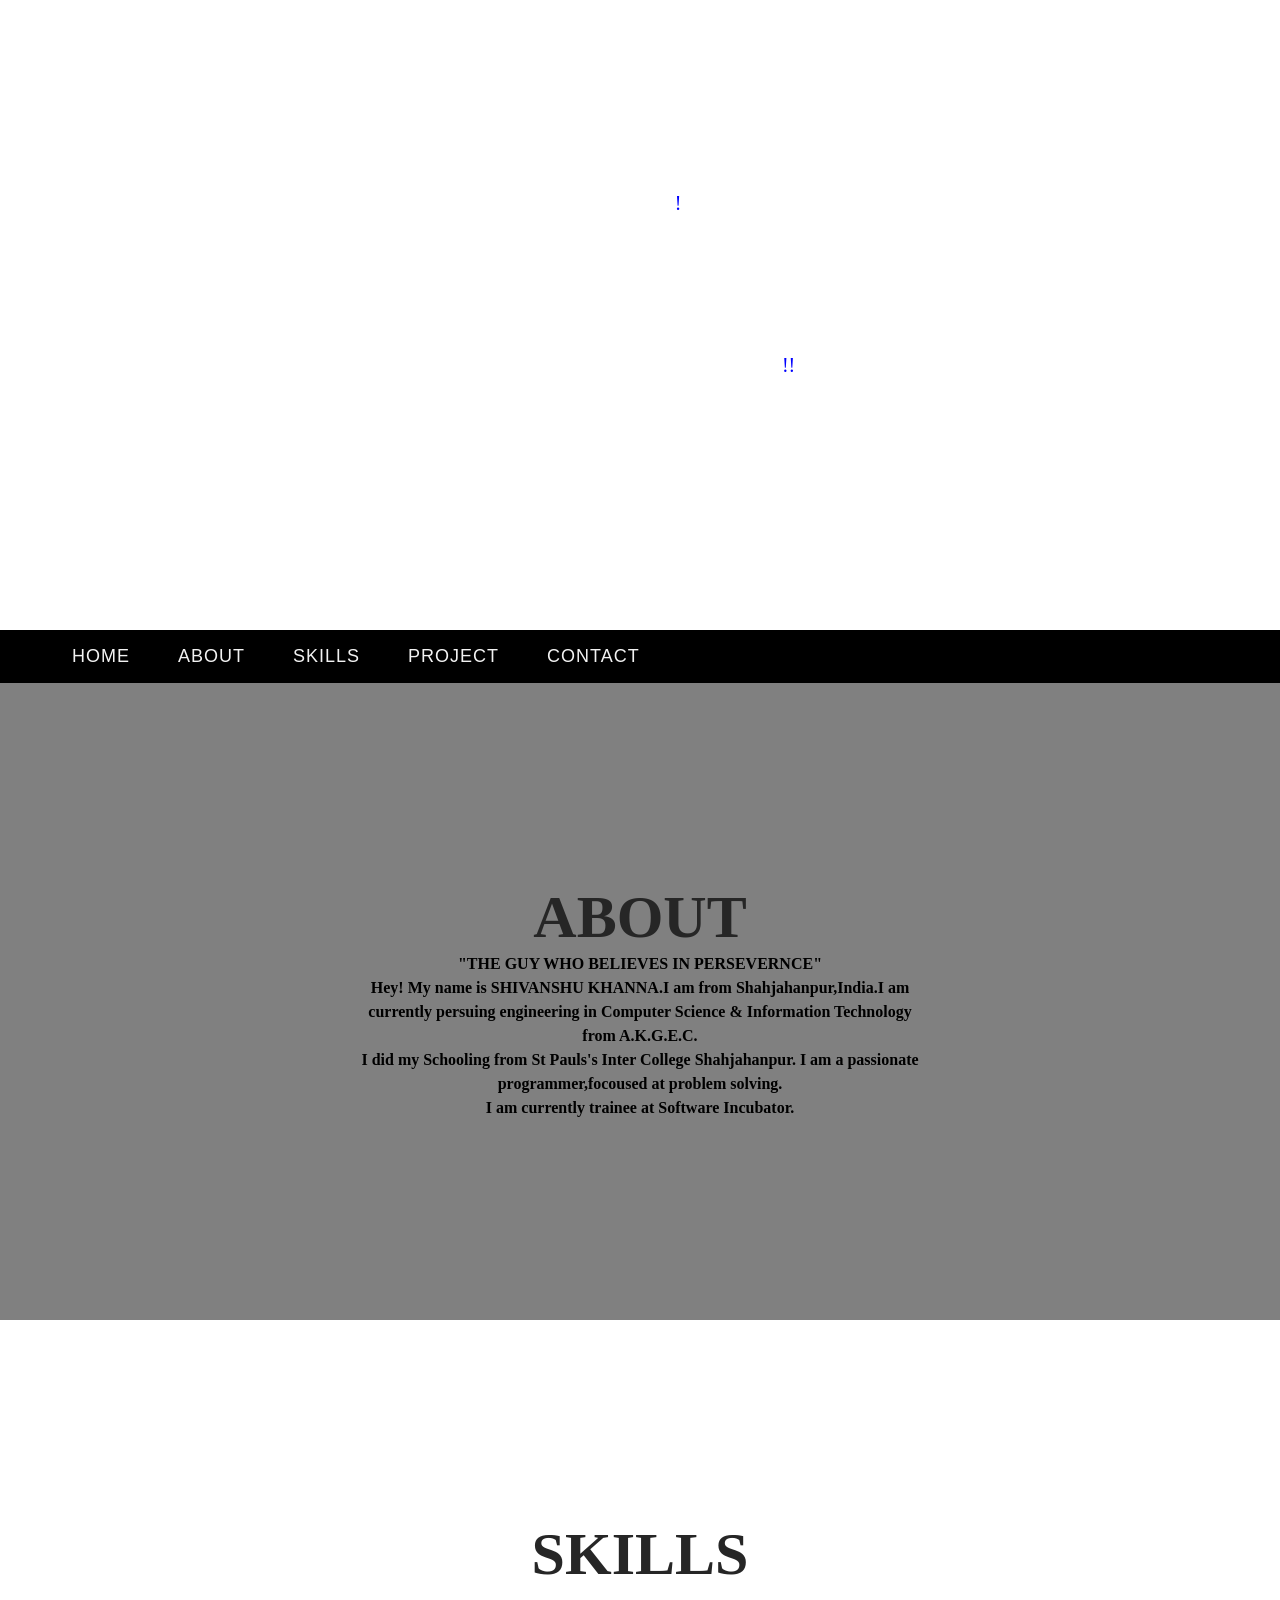
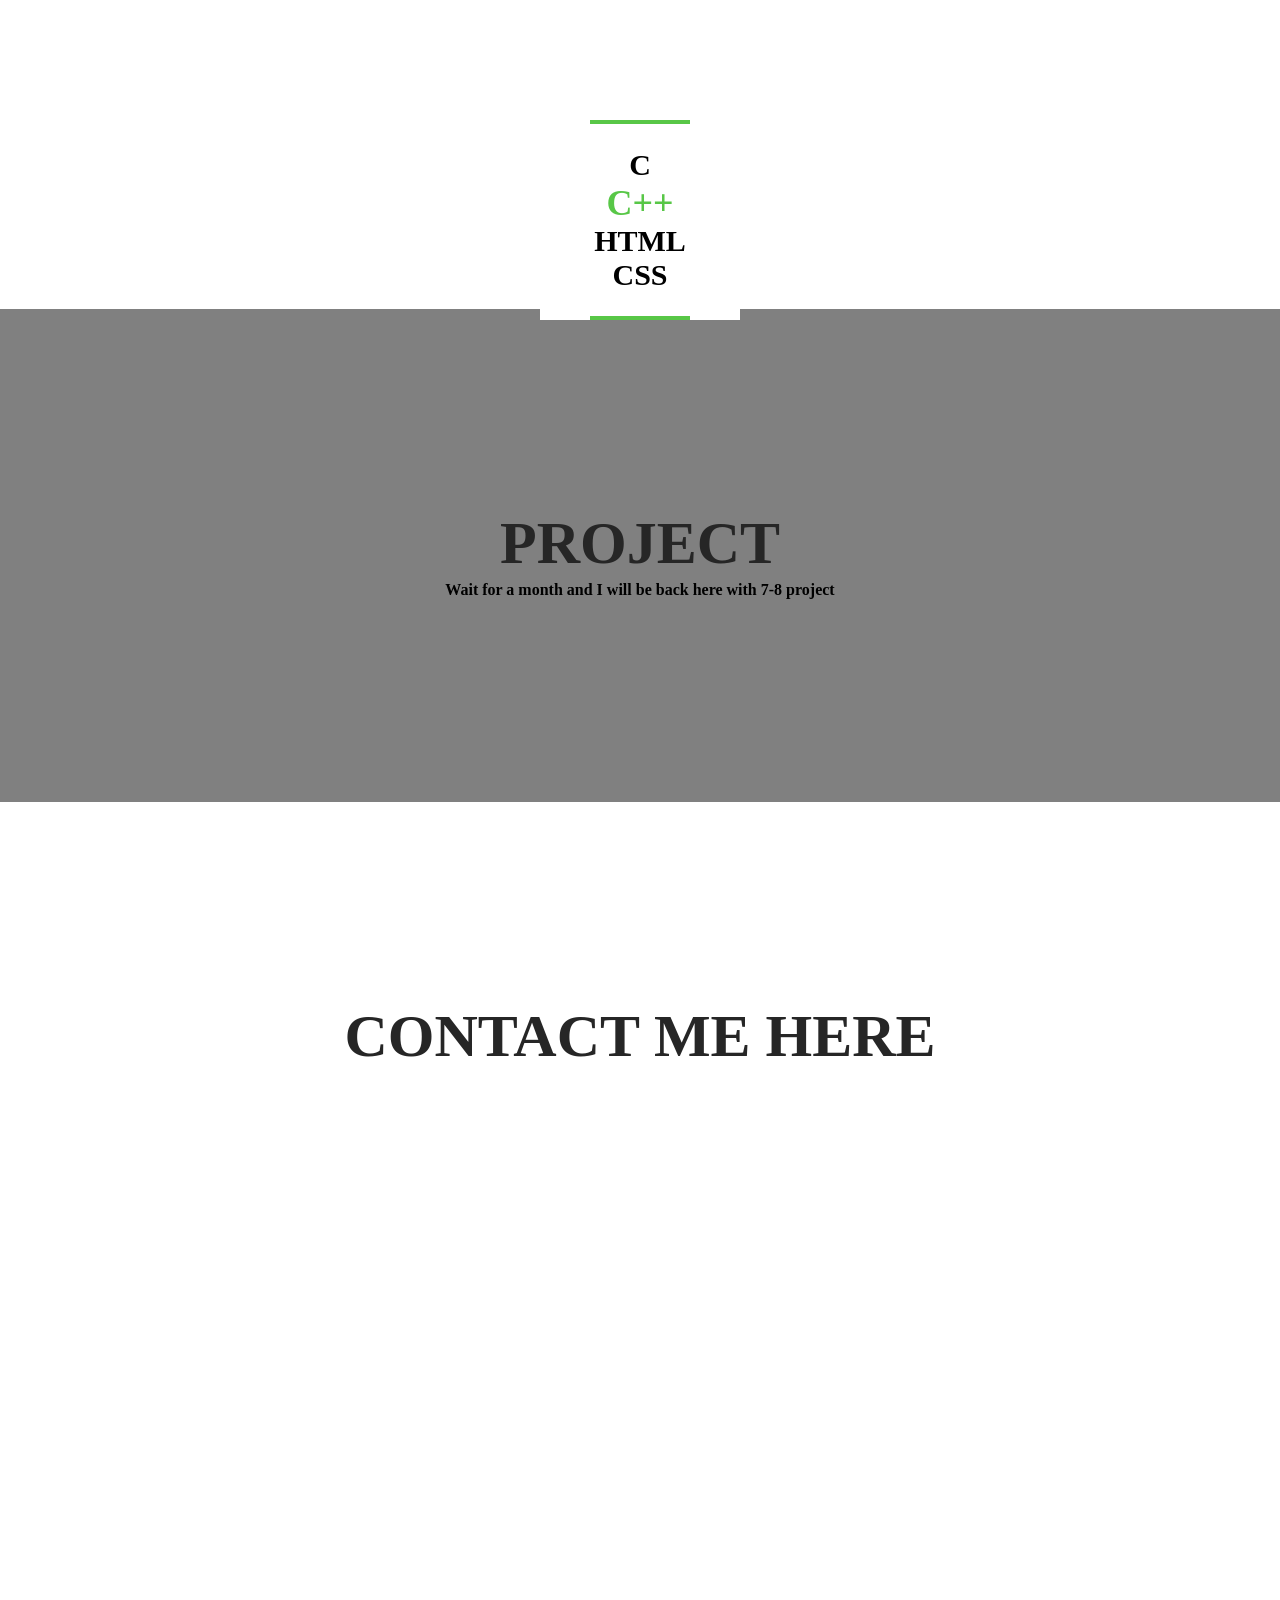
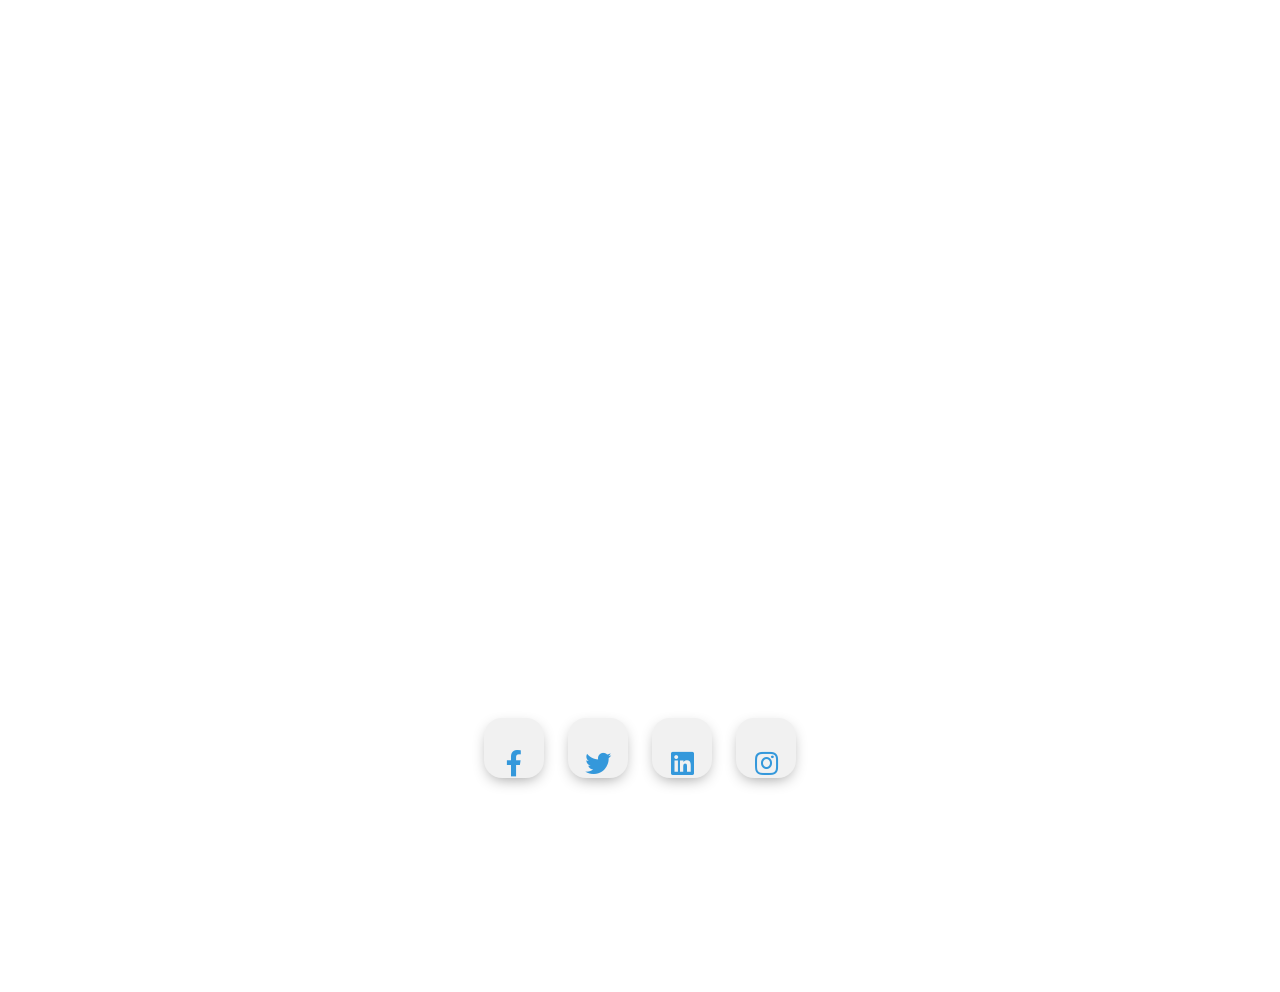
==== commit 007b586f: "removing hosting bugs" ====
--- a/htmlcode.html
+++ b/htmlcode.html
@@ -3,8 +3,8 @@
   <head>
     <meta charset="utf-8">
     <title>Portfolio</title>
-    <link rel="stylesheet" href="csscode.css">
-<link rel="stylesheet" href="https://use.fontawesome.com/releases/v5.4.1/css/all.css">
+     <link rel="stylesheet" type="text/css" href="csscode.css">
+<link rel="stylesheet" type="text/css" href="https://use.fontawesome.com/releases/v5.4.1/css/all.css">
 
   </head>
   <body>
--- a/csscode.css
+++ b/csscode.css
@@ -1,6 +1,9 @@
 *{
   padding: 0;
   margin: 0;
+}
+html{
+  scroll-behavior: smooth;
 }
 #header{
   height:630px;
@@ -74,7 +77,7 @@
   }
 }
 
-span{
+p span{
   color: blue;
 }
 .list{
@@ -128,6 +131,7 @@
   margin: 0px;
   overflow: hidden;
   width: 100%;
+  z-index: 10;
 }
 .menu a{
   font: menu;
@@ -159,9 +163,13 @@
   #skew1,#skew3{
     background-color: grey;
   }
+  #skew2{
+
+  }
   .cus-division{
     width: 100%;
     position: relative;
+
   }
     .content{
     font-weight: bold;
@@ -192,8 +200,80 @@
     line-height: 1.5;
     color:#000;
   }
+  .border1{
+    margin-bottom: 70px;
+    padding-bottom: 50px;
+  }
+  .box{
+    margin-top: 1370px;
+  position:absolute;
+  top:50%;
+  left:50%;
+  transform:translate(-50%,-50%);
+  width:200px;
+  height:200px;
+ box-sizing: border-box;
+ background: #ffff;
+}
+.box h1
+{
+  margin: 0;
+  padding: 0;
+  color:#2626226;
+  position: absolute;
+  top: 50%;
+  transform:translateY(-50% );
+    width:100%;
+    text-align: center;
+    font-size: 30px;
+    text-transform: uppercase;
+    z-index: 1;
+
+}
+.box::before{
+  content:'';
+  position:absolute;
+  top:0;
+  left:0;
+  width: 100%;
+  height:100%;
+  border: none;
+  border-top: 4px solid #58c747;
+  border-bottom:4px solid #58c747;
+   box-sizing: border-box;
+   transform: scaleX(0.5);
+   transition: 0.5s;
+}
+.box:hover:before{
+   transform: scaleY(1);
+}
+.box::after{
+  content:'';
+  position:absolute;
+  top:0;
+  left:0;
+  width: 100%;
+  height:100%;
+  border: none;
+  border-left: 4px solid #58c747;
+  border-right : 4px solid #58c747;
+   box-sizing: border-box;
+   transform: scaley(0);
+   transition: 0.5s;
+}
+.box:hover:after{
+   transform: scaleY(1);
+}
+
+.box h1 span
+{
+  font-size: 36px;
+  display: block;
+  color: #58c747;
+}
+
   .middle{
-
+padding-bottom: 200px;
   position: absolute;
   top: 450%;
   transform: translateY(-50%);
@@ -351,27 +431,7 @@
     color: white;
     text-decoration: none;
   }
-  /*.main{
-    position:relative;
-    width: 100%;
-    box-sizing: border-box;
-    background-color:white;
-    margin-bottom: 300px;
-    color: black;
-  }
-  .main:after{
-    position: absolute;
-    width: 100%;
-    content: "";
-    background:inherit;
-    z-index: -1;
-    top: 0;
-    right: 0;
-    bottom: 0;
-    left: 0;
-    transform-origin: top left;
-    transform: skewY(4deg);
-  }*/
+
   .menu{
     position: sticky;
     top: 0px;
@@ -435,8 +495,80 @@
       line-height: 1.5;
       color:#000;
     }
+    .border1{
+
+      padding-top: 300px;
+    }
+    .box{      padding-top: 40px;
+      margin-top: 1070px;
+    position:absolute;
+    top:50%;
+    left:50%;
+    transform:translate(-50%,-50%);
+    width:200px;
+    height:200px;
+   box-sizing: border-box;
+   background: #ffff;
+  }
+  .box h1
+  {
+    margin: 0;
+    padding: 0;
+    color:#2626226;
+    position: absolute;
+    top: 50%;
+    transform:translateY(-50% );
+      width:100%;
+      text-align: center;
+      font-size: 30px;
+      text-transform: uppercase;
+      z-index: 1;
+
+  }
+  .box::before{
+
+    content:'';
+    position:absolute;
+    top:0;
+    left:0;
+    width: 100%;
+    height:100%;
+    border: none;
+    border-top: 4px solid #58c747;
+    border-bottom:4px solid #58c747;
+     box-sizing: border-box;
+     transform: scaleX(0.5);
+     transition: 0.5s;
+  }
+  .box:hover:before{
+     transform: scaleY(1);
+  }
+  .box::after{
+    content:'';
+    position:absolute;
+    top:0;
+    left:0;
+    width: 100%;
+    height:100%;
+    border: none;
+    border-left: 4px solid #58c747;
+    border-right : 4px solid #58c747;
+     box-sizing: border-box;
+     transform: scaley(0);
+     transition: 0.5s;
+  }
+  .box:hover:after{
+     transform: scaleY(1);
+  }
+
+  .box h1 span
+  {
+    font-size: 36px;
+    display: block;
+    color: #58c747;
+  }
     .middle{
-
+    padding-bottom:800px;
     position: absolute;
     top: 445%;
     transform: translateY(-50%);
@@ -492,5 +624,3 @@
     }
   }
 }
-
-
